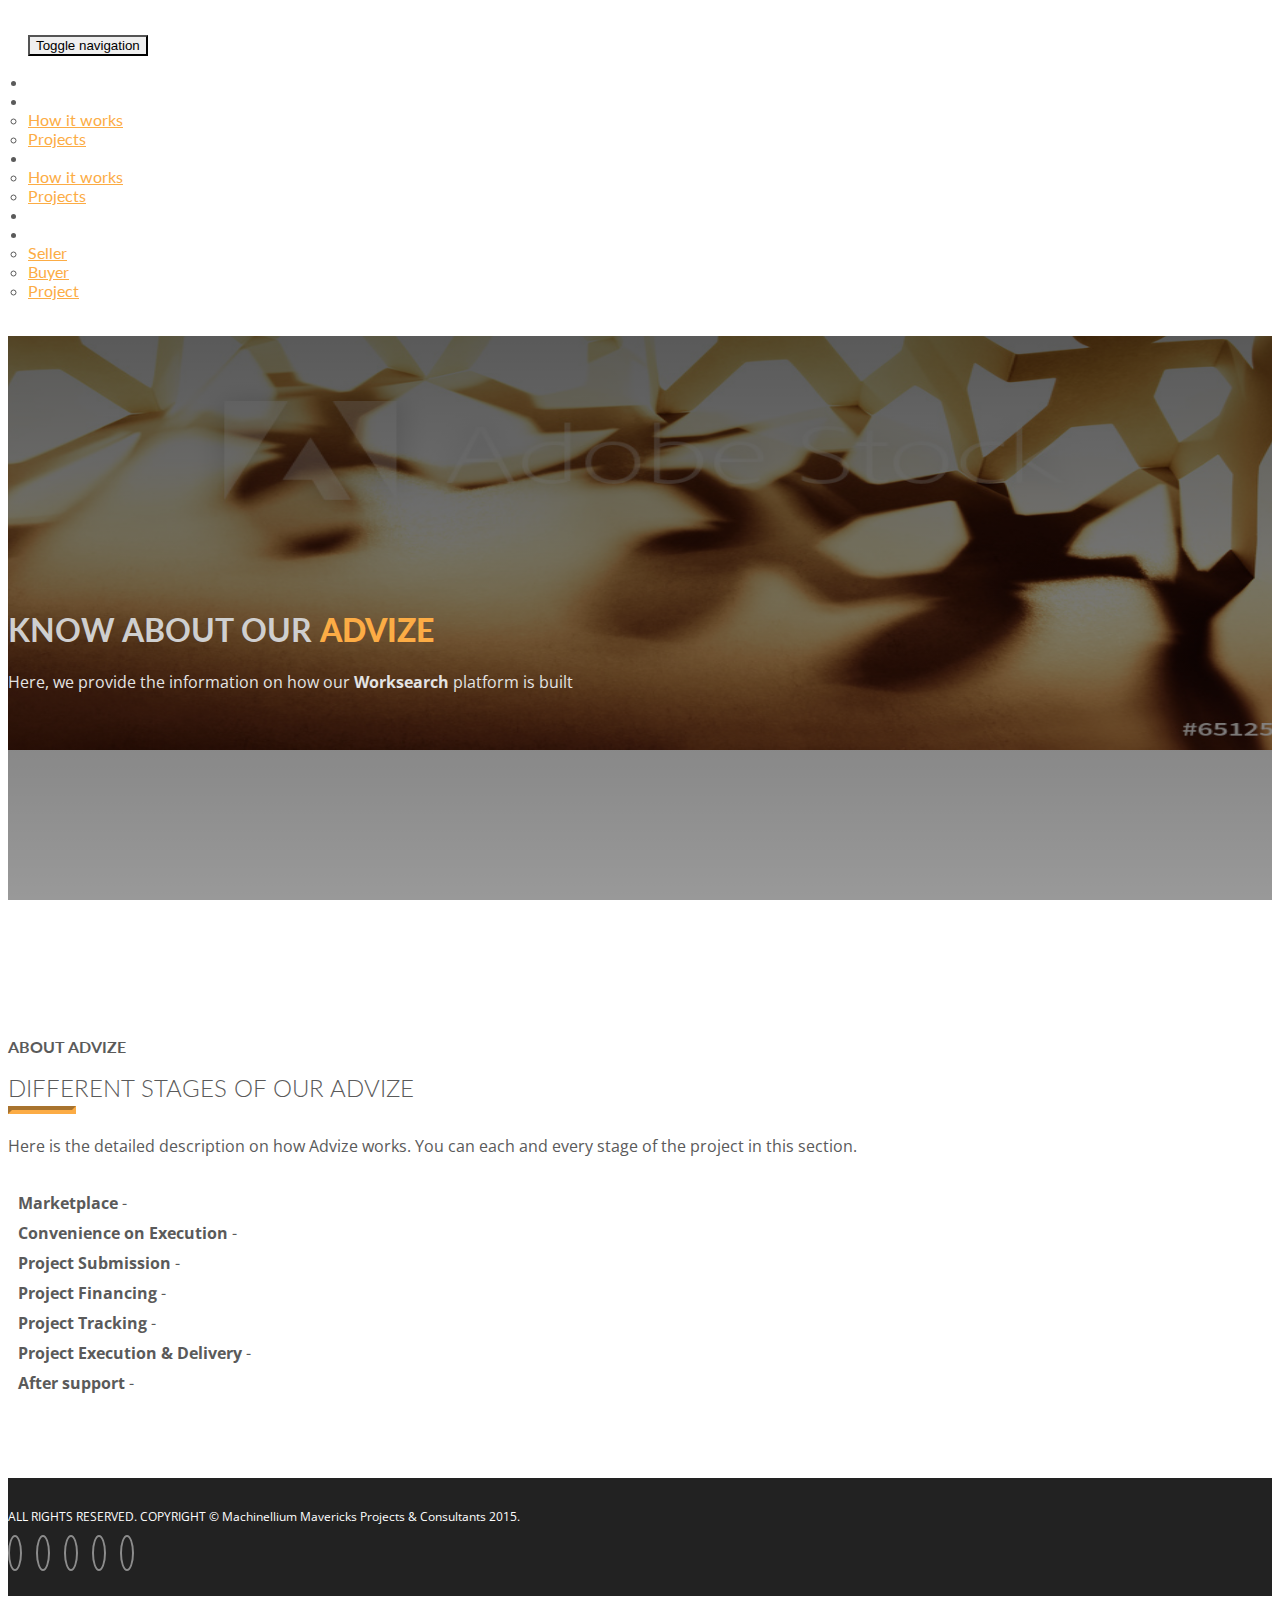
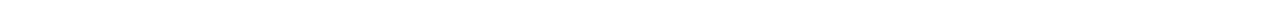
==== about.html @ 6961e159 "Advize-new version" ====
<!DOCTYPE html>
<html lang="en">
  <head>
    <!-- Basic Page Needs
    ================================================== -->
    <meta charset="utf-8">
    <!--[if IE]><meta http-equiv="x-ua-compatible" content="IE=9" /><![endif]-->
    <meta name="viewport" content="width=device-width, initial-scale=1">
    <title>Advize Space - Next Gen WorkSearch Platform</title>
    <meta name="description" content="">
    <meta name="keywords" content="">
    <meta name="author" content="">
    
    <!-- Favicons
    ================================================== -->
    <link rel="shortcut icon" href="img/favicon.ico" type="image/x-icon">
    <link rel="apple-touch-icon" href="img/apple-touch-icon.png">
    <link rel="apple-touch-icon" sizes="72x72" href="img/apple-touch-icon-72x72.png">
    <link rel="apple-touch-icon" sizes="114x114" href="img/apple-touch-icon-114x114.png">

  

<!-- you need to include the shieldui css and js assets in order for the components to work -->
<link rel="stylesheet" type="text/css" href="http://www.shieldui.com/shared/components/latest/css/light/all.min.css" />
<script type="text/javascript" src="http://www.shieldui.com/shared/components/latest/js/shieldui-all.min.js"></script>



    <!-- Bootstrap -->
    <link rel="stylesheet" type="text/css"  href="css/bootstrap.css">
    <link rel="stylesheet" type="text/css" href="fonts/font-awesome/css/font-awesome.css">

    <!-- Slider
    ================================================== -->
    <link href="css/owl.carousel.css" rel="stylesheet" media="screen">
    <link href="css/owl.theme.css" rel="stylesheet" media="screen">

    <!-- Stylesheet
    ================================================== -->
    <link rel="stylesheet" type="text/css"  href="css/style.css">
    <link rel="stylesheet" type="text/css" href="css/responsive.css">

    <link href='http://fonts.googleapis.com/css?family=Lato:100,300,400,700,900,100italic,300italic,400italic,700italic,900italic' rel='stylesheet' type='text/css'>
    <link href='http://fonts.googleapis.com/css?family=Open+Sans:300italic,400italic,600italic,700italic,800italic,700,300,600,800,400' rel='stylesheet' type='text/css'>

    <script type="text/javascript" src="js/modernizr.custom.js"></script>

    <!-- HTML5 shim and Respond.js for IE8 support of HTML5 elements and media queries -->
    <!-- WARNING: Respond.js doesn't work if you view the page via file:// -->
    <!--[if lt IE 9]>
      <script src="https://oss.maxcdn.com/html5shiv/3.7.2/html5shiv.min.js"></script>
      <script src="https://oss.maxcdn.com/respond/1.4.2/respond.min.js"></script>
    <![endif]-->

    <style>
    .team-img{
        background-color: #e0e0e0;
    }

    .caret-up {
        width: 0; 
        height: 0; 
        border-left: 4px solid rgba(0, 0, 0, 0);
        border-right: 4px solid rgba(0, 0, 0, 0);
        border-bottom: 4px solid;
        
        display: inline-block;
        margin-left: 2px;
        vertical-align: middle;
    }
    .nav li:hover{
      background-color: #606060;
    }
    .dropdown:hover .dropdown-menu {
    display: block;
    margin-top: 0; // remove the gap so it doesn't close
 }
    </style>
  </head>
  <body>
    <!-- Navigation
    ==========================================-->
    <nav id="tf-menu" class="navbar navbar-default navbar-fixed-top">
      <div class="container">
        <!-- Brand and toggle get grouped for better mobile display -->
        <div class="navbar-header">
          <button type="button" class="navbar-toggle collapsed" data-toggle="collapse" data-target="#bs-example-navbar-collapse-1">
            <span class="sr-only">Toggle navigation</span>
            <span class="icon-bar"></span>
            <span class="icon-bar"></span>
            <span class="icon-bar"></span>
          </button>
          <a class="navbar-brand" href="index.html">Advize</a>
        </div>

        <!-- Collect the nav links, forms, and other content for toggling -->
        <div class="collapse navbar-collapse" id="bs-example-navbar-collapse-1">
          <ul class="nav navbar-nav navbar-right">
            <li><a href="about.html">About</a></li>
            <li class="dropdown">
              <a href="#" class="dropdown-toggle" data-toggle="dropdown" role="button" aria-haspopup="true" aria-expanded="true">Buyer <span class="caret"></span></a>
              <ul class="dropdown-menu">
                <li><a href="how-it-works-buyer.html">How it works</a></li>
                <li><a href="project.html">Projects</a></li>
              </ul>
              </li>
            <li class="dropdown">
              <a href="#" class="dropdown-toggle" data-toggle="dropdown" role="button" aria-haspopup="true" aria-expanded="true">Seller <span class="caret"></span></a>
              <ul class="dropdown-menu">
                <li><a href="how-it-works-seller.html">How it works</a></li>
                <li><a href="project.html">Projects</a></li>
              </ul>
              </li>
              <li><a href="invest.html">Invest</a></li>
            <li class="dropdown">
              <a href="#" class="dropdown-toggle" data-toggle="dropdown" role="button" aria-haspopup="true" aria-expanded="true">Signup</a>
              <ul class="dropdown-menu">
                <li><a href="https://machinelliummaverick.typeform.com/to/hFQwOu">Seller</a></li>
                <li><a href="https://machinelliummaverick.typeform.com/to/DuXgVe">Buyer</a></li>
                <li><a href="https://machinelliummaverick.typeform.com/to/RqkonE">Project</a></li>
              </ul>
              </li>
          </ul>
        </div><!-- /.navbar-collapse -->
      </div><!-- /.container-fluid -->
    </nav>
    

    <div id="tf-aboutpage" class="text-center">
        <div class="overlay">
            <div class="content">
                <h1>Know about our <strong><span class="color">Advize</span></strong></h1>
                <p class="lead">Here, we provide the information on how our <strong>Worksearch</strong> platform is built</p>
            </div>
        </div>
    </div><!--background image -->


    <div id="tf-about">
        <div class="container">
            <div class="row">
                    <div class="about-text">
                        <div class="section-title">
                            <h4>About Advize</h4>
                            <h2>Different stages of our Advize</h2>
                            <hr>
                            <div class="clearfix"></div>
                        </div>
                        <p class="intro">Here is the detailed description on how Advize works. You can each and every stage of the project in this section.</p>
                        <ul class="about-list">
                            <li>
                                <span class="fa fa-dot-circle-o"></span>
                                <strong>Marketplace</strong> - <em></em>
                            </li>
                            <li>
                                <span class="fa fa-dot-circle-o"></span>
                                <strong>Convenience on Execution</strong> - <em></em>
                            </li>
                            <li>
                                <span class="fa fa-dot-circle-o"></span>
                                <strong>Project Submission</strong> - <em></em>
                            </li>
                            <li>
                                <span class="fa fa-dot-circle-o"></span>
                                <strong>Project Financing</strong> - <em></em>
                            </li><li>
                                <span class="fa fa-dot-circle-o"></span>
                                <strong>Project Tracking</strong> - <em></em>
                            </li><li>
                                <span class="fa fa-dot-circle-o"></span>
                                <strong>Project Execution & Delivery</strong> - <em></em>
                            </li><li>
                                <span class="fa fa-dot-circle-o"></span>
                                <strong>After support</strong> - <em></em>
                            </li>
                        </ul>
                    </div>
                </div>
            </div>
        </div>
    </div>



    <nav id="footer">
        <div class="container">
            <div class="pull-left fnav">
                <p>ALL RIGHTS RESERVED. COPYRIGHT © Machinellium Mavericks Projects & Consultants 2015.</p>
            </div>
            <div class="pull-right fnav">
                <ul class="footer-social">
                        <li><a href="https://www.facebook.com/iavishkar.MMPC/"><i class="fa fa-facebook"></i></a></li>
                        <li><a href="https://twitter.com/iavishkar_MMPC"><i class="fa fa-twitter"></i></a></li>
                        <li><a href="https://plus.google.com/116535997917535085691"><i class="fa fa-google-plus"></i></a></li>
                        <li><a href="https://www.youtube.com/channel/UCJVL0RIFBXVjD58zTP-u6Vg"><i class="fa fa-youtube"></i></a></li>
                        <li><a href="https://www.linkedin.com/company/machinellium-mavericks-projects-and-consultants?trk=biz-companies-cym"><i class="fa fa-linkedin"></i></a></li>
                </ul>
            </div>
        </div>
    </nav>


    <!-- jQuery (necessary for Bootstrap's JavaScript plugins) -->
    <script src="https://ajax.googleapis.com/ajax/libs/jquery/1.11.1/jquery.min.js"></script>
    <script type="text/javascript" src="js/jquery.1.11.1.js"></script>
    <!-- Include all compiled plugins (below), or include individual files as needed -->
    <script type="text/javascript" src="js/bootstrap.js"></script>
    <script type="text/javascript" src="js/SmoothScroll.js"></script>
    <script type="text/javascript" src="js/jquery.isotope.js"></script>
    <script type="text/javascript" src="js/process.js"></script>

    <script src="js/owl.carousel.js"></script>

    <!-- Javascripts
    ================================================== -->
    <script type="text/javascript" src="js/main.js"></script>
    <script type="text/javascript">$(function(){
$('a[title]').tooltip();
});
</script>

  </body>
</html>
---- css/style.css ----
@import url(http://fonts.googleapis.com/css?family=Lato:100,300,400,700,900,100italic,300italic,400italic,700italic,900italic);
@import url(http://fonts.googleapis.com/css?family=Open+Sans:300italic,400italic,600italic,700italic,800italic,700,300,600,800,400);

body, html{
	font-family: 'Lato', sans-serif;
	text-rendering: optimizeLegibility !important;
	-webkit-font-smoothing: antialiased !important;
	color: #5a5a5a;
}

h1{
	text-transform: uppercase;
}
h1 strong{
	font-weight: 900;
}
h2{
	text-transform: uppercase;
	line-height: 20px;
	margin:  0;
}
h3{
font-size: 18px;
font-weight: 900;
}
h4{
	text-transform: uppercase;
}
h5{
	text-transform: uppercase;
	font-weight: 700;
	line-height: 20px;
}
p{
	font-family: 'Open Sans', sans-serif;
}
p.intro{
	font-size: 16px;
	margin: 12px 0 0;
	line-height: 24px;
	font-family: 'Open Sans', sans-serif;
}
a{ color: #FCAC45;}
a:hover,
a:focus{
	text-decoration: none;
	color: #FCAC45;
}

.section-title hr{
	border-color: #fcac45;
	border-width: 4px;
	width: 60px;
	float: left;
	clear: both;
}
.clearfix:after {
     visibility: hidden;
     display: block;
     font-size: 0;
     content: " ";
     clear: both;
     height: 0;
     }
.clearfix { display: inline-block; }
* html .clearfix { height: 1%; }
.clearfix { display: block; }
ul, ol{
	padding: 0;
	webkit-padding: 0;
	moz-padding: 0;
}
/* Navigation */
#tf-menu {
	padding: 20px;
	transition: all 0.8s;
}
#tf-menu.navbar-default {
	background-color: rgba(248, 248, 248, 0);
	border-color: rgba(231, 231, 231, 0);
}
#tf-menu a.navbar-brand {
text-transform: uppercase;
font-size: 22px;
color: #fff;
font-weight: 900;
}

#tf-menu.navbar-default .navbar-nav > li > a {
	text-transform: uppercase;
	color: #FFF;
	font-size: 12px;
	letter-spacing: 1px;
}
.on {
	background-color: #222222 !important;
	padding: 0 !important;
}
.navbar-default .navbar-nav > .active > a, 
.navbar-default .navbar-nav > .active > a:hover, 
.navbar-default .navbar-nav > .active > a:focus {
	color: #FCAC45 !important;
	background-color: transparent;
	font-weight: 700;
}

.navbar-toggle {
	border-radius: 0;
	}
.navbar-default .navbar-toggle:hover, 
.navbar-default .navbar-toggle:focus {
	background-color: #FCAC45;
	border-color: #FCAC45;
	}
.navbar-default .navbar-toggle:hover>.icon-bar {
	background-color: #FFF;
	}
/* Home Style */
#tf-home{
	background: url(../img/01.jpg);
	background-size: cover;
	background-position: center;
	background-attachment: fixed;
	background-repeat: no-repeat;
	color: #cfcfcf;
}

#tf-home .overlay{
	background: -moz-linear-gradient(top,  rgba(0,0,0,0.8) 0%, rgba(0,0,0,0.73) 17%, rgba(0,0,0,0.66) 35%, rgba(0,0,0,0.55) 62%, rgba(0,0,0,0.4) 100%); /* FF3.6+ */
	background: -webkit-gradient(linear, left top, left bottom, color-stop(0%,rgba(0,0,0,0.8)), color-stop(17%,rgba(0,0,0,0.73)), color-stop(35%,rgba(0,0,0,0.66)), color-stop(62%,rgba(0,0,0,0.55)), color-stop(100%,rgba(0,0,0,0.4))); /* Chrome,Safari4+ */
	background: -webkit-linear-gradient(top,  rgba(0,0,0,0.8) 0%,rgba(0,0,0,0.73) 17%,rgba(0,0,0,0.66) 35%,rgba(0,0,0,0.55) 62%,rgba(0,0,0,0.4) 100%); /* Chrome10+,Safari5.1+ */
	background: -o-linear-gradient(top,  rgba(0,0,0,0.8) 0%,rgba(0,0,0,0.73) 17%,rgba(0,0,0,0.66) 35%,rgba(0,0,0,0.55) 62%,rgba(0,0,0,0.4) 100%); /* Opera 11.10+ */
	background: -ms-linear-gradient(top,  rgba(0,0,0,0.8) 0%,rgba(0,0,0,0.73) 17%,rgba(0,0,0,0.66) 35%,rgba(0,0,0,0.55) 62%,rgba(0,0,0,0.4) 100%); /* IE10+ */
	background: linear-gradient(to bottom,  rgba(0,0,0,0.8) 0%,rgba(0,0,0,0.73) 17%,rgba(0,0,0,0.66) 35%,rgba(0,0,0,0.55) 62%,rgba(0,0,0,0.4) 100%); /* W3C */
	filter: progid:DXImageTransform.Microsoft.gradient( startColorstr='#cc000000', endColorstr='#66000000',GradientType=0 ); /* IE6-9 */
	height: 750px;
	background-attachment: fixed;
}
#tf-home p.lead{
	color: #e3e3e3;
}

#tf-aboutpage{
	background: url(../img/02.jpeg);
	background-size: 1400px 600px;
	background-position: center;
	background-attachment: fixed;
	background-repeat: no-repeat;
	color: #cfcfcf;
}

#tf-aboutpage .overlay{
	background: -moz-linear-gradient(top,  rgba(0,0,0,0.8) 0%, rgba(0,0,0,0.73) 17%, rgba(0,0,0,0.66) 35%, rgba(0,0,0,0.55) 62%, rgba(0,0,0,0.4) 100%); /* FF3.6+ */
	background: -webkit-gradient(linear, left top, left bottom, color-stop(0%,rgba(0,0,0,0.8)), color-stop(17%,rgba(0,0,0,0.73)), color-stop(35%,rgba(0,0,0,0.66)), color-stop(62%,rgba(0,0,0,0.55)), color-stop(100%,rgba(0,0,0,0.4))); /* Chrome,Safari4+ */
	background: -webkit-linear-gradient(top,  rgba(0,0,0,0.8) 0%,rgba(0,0,0,0.73) 17%,rgba(0,0,0,0.66) 35%,rgba(0,0,0,0.55) 62%,rgba(0,0,0,0.4) 100%); /* Chrome10+,Safari5.1+ */
	background: -o-linear-gradient(top,  rgba(0,0,0,0.8) 0%,rgba(0,0,0,0.73) 17%,rgba(0,0,0,0.66) 35%,rgba(0,0,0,0.55) 62%,rgba(0,0,0,0.4) 100%); /* Opera 11.10+ */
	background: -ms-linear-gradient(top,  rgba(0,0,0,0.8) 0%,rgba(0,0,0,0.73) 17%,rgba(0,0,0,0.66) 35%,rgba(0,0,0,0.55) 62%,rgba(0,0,0,0.4) 100%); /* IE10+ */
	background: linear-gradient(to bottom,  rgba(0,0,0,0.8) 0%,rgba(0,0,0,0.73) 17%,rgba(0,0,0,0.66) 35%,rgba(0,0,0,0.55) 62%,rgba(0,0,0,0.4) 100%); /* W3C */
	filter: progid:DXImageTransform.Microsoft.gradient( startColorstr='#cc000000', endColorstr='#66000000',GradientType=0 ); /* IE6-9 */
	height: 600px;
	background-attachment: fixed;
}
#tf-aboutpage p.lead{
	color: #e3e3e3;
}


#tf-hiw{
	background: url(../img/SELL.jpg);
	background-size: 1400px 600px;
	background-position: top;
	background-attachment: fixed;
	background-repeat: no-repeat;
	color: #cfcfcf;
}

#tf-hiw .overlay{
	background: -moz-linear-gradient(top,  rgba(0,0,0,0.8) 0%, rgba(0,0,0,0.73) 17%, rgba(0,0,0,0.66) 35%, rgba(0,0,0,0.55) 62%, rgba(0,0,0,0.4) 100%); /* FF3.6+ */
	background: -webkit-gradient(linear, left top, left bottom, color-stop(0%,rgba(0,0,0,0.8)), color-stop(17%,rgba(0,0,0,0.73)), color-stop(35%,rgba(0,0,0,0.66)), color-stop(62%,rgba(0,0,0,0.55)), color-stop(100%,rgba(0,0,0,0.4))); /* Chrome,Safari4+ */
	background: -webkit-linear-gradient(top,  rgba(0,0,0,0.8) 0%,rgba(0,0,0,0.73) 17%,rgba(0,0,0,0.66) 35%,rgba(0,0,0,0.55) 62%,rgba(0,0,0,0.4) 100%); /* Chrome10+,Safari5.1+ */
	background: -o-linear-gradient(top,  rgba(0,0,0,0.8) 0%,rgba(0,0,0,0.73) 17%,rgba(0,0,0,0.66) 35%,rgba(0,0,0,0.55) 62%,rgba(0,0,0,0.4) 100%); /* Opera 11.10+ */
	background: -ms-linear-gradient(top,  rgba(0,0,0,0.8) 0%,rgba(0,0,0,0.73) 17%,rgba(0,0,0,0.66) 35%,rgba(0,0,0,0.55) 62%,rgba(0,0,0,0.4) 100%); /* IE10+ */
	background: linear-gradient(to bottom,  rgba(0,0,0,0.8) 0%,rgba(0,0,0,0.73) 17%,rgba(0,0,0,0.66) 35%,rgba(0,0,0,0.55) 62%,rgba(0,0,0,0.4) 100%); /* W3C */
	filter: progid:DXImageTransform.Microsoft.gradient( startColorstr='#cc000000', endColorstr='#66000000',GradientType=0 ); /* IE6-9 */
	height: 600px;
	background-attachment: fixed;
}
#tf-hiw p.lead{
	color: #e3e3e3;
}

#tf-projectpage{
	background: url(../img/06.jpeg);
	background-size: 1400px 700px;
	background-position: center;
	background-attachment: fixed;
	background-repeat: no-repeat;
	color: #cfcfcf;
}

#tf-projectpage .overlay{
	background: -moz-linear-gradient(top,  rgba(0,0,0,0.8) 0%, rgba(0,0,0,0.73) 17%, rgba(0,0,0,0.66) 35%, rgba(0,0,0,0.55) 62%, rgba(0,0,0,0.4) 100%); /* FF3.6+ */
	background: -webkit-gradient(linear, left top, left bottom, color-stop(0%,rgba(0,0,0,0.8)), color-stop(17%,rgba(0,0,0,0.73)), color-stop(35%,rgba(0,0,0,0.66)), color-stop(62%,rgba(0,0,0,0.55)), color-stop(100%,rgba(0,0,0,0.4))); /* Chrome,Safari4+ */
	background: -webkit-linear-gradient(top,  rgba(0,0,0,0.8) 0%,rgba(0,0,0,0.73) 17%,rgba(0,0,0,0.66) 35%,rgba(0,0,0,0.55) 62%,rgba(0,0,0,0.4) 100%); /* Chrome10+,Safari5.1+ */
	background: -o-linear-gradient(top,  rgba(0,0,0,0.8) 0%,rgba(0,0,0,0.73) 17%,rgba(0,0,0,0.66) 35%,rgba(0,0,0,0.55) 62%,rgba(0,0,0,0.4) 100%); /* Opera 11.10+ */
	background: -ms-linear-gradient(top,  rgba(0,0,0,0.8) 0%,rgba(0,0,0,0.73) 17%,rgba(0,0,0,0.66) 35%,rgba(0,0,0,0.55) 62%,rgba(0,0,0,0.4) 100%); /* IE10+ */
	background: linear-gradient(to bottom,  rgba(0,0,0,0.8) 0%,rgba(0,0,0,0.73) 17%,rgba(0,0,0,0.66) 35%,rgba(0,0,0,0.55) 62%,rgba(0,0,0,0.4) 100%); /* W3C */
	filter: progid:DXImageTransform.Microsoft.gradient( startColorstr='#cc000000', endColorstr='#66000000',GradientType=0 ); /* IE6-9 */
	height: 600px;
	background-attachment: fixed;
}
#tf-projectpage p.lead{
	color: #e3e3e3;
}

#tf-investpage{
	background: url(../img/07.jpeg);
	background-size: 1400px 700px;
	background-position: center;
	background-attachment: fixed;
	background-repeat: no-repeat;
	color: #cfcfcf;
}

#tf-investpage .overlay{
	background: -moz-linear-gradient(top,  rgba(0,0,0,0.8) 0%, rgba(0,0,0,0.73) 17%, rgba(0,0,0,0.66) 35%, rgba(0,0,0,0.55) 62%, rgba(0,0,0,0.4) 100%); /* FF3.6+ */
	background: -webkit-gradient(linear, left top, left bottom, color-stop(0%,rgba(0,0,0,0.8)), color-stop(17%,rgba(0,0,0,0.73)), color-stop(35%,rgba(0,0,0,0.66)), color-stop(62%,rgba(0,0,0,0.55)), color-stop(100%,rgba(0,0,0,0.4))); /* Chrome,Safari4+ */
	background: -webkit-linear-gradient(top,  rgba(0,0,0,0.8) 0%,rgba(0,0,0,0.73) 17%,rgba(0,0,0,0.66) 35%,rgba(0,0,0,0.55) 62%,rgba(0,0,0,0.4) 100%); /* Chrome10+,Safari5.1+ */
	background: -o-linear-gradient(top,  rgba(0,0,0,0.8) 0%,rgba(0,0,0,0.73) 17%,rgba(0,0,0,0.66) 35%,rgba(0,0,0,0.55) 62%,rgba(0,0,0,0.4) 100%); /* Opera 11.10+ */
	background: -ms-linear-gradient(top,  rgba(0,0,0,0.8) 0%,rgba(0,0,0,0.73) 17%,rgba(0,0,0,0.66) 35%,rgba(0,0,0,0.55) 62%,rgba(0,0,0,0.4) 100%); /* IE10+ */
	background: linear-gradient(to bottom,  rgba(0,0,0,0.8) 0%,rgba(0,0,0,0.73) 17%,rgba(0,0,0,0.66) 35%,rgba(0,0,0,0.55) 62%,rgba(0,0,0,0.4) 100%); /* W3C */
	filter: progid:DXImageTransform.Microsoft.gradient( startColorstr='#cc000000', endColorstr='#66000000',GradientType=0 ); /* IE6-9 */
	height: 600px;
	background-attachment: fixed;
}
#tf-investpage p.lead{
	color: #e3e3e3;
}

.content{
	position: relative;
	padding: 20% 0 0;
}

.color{
	color: #fcac45;
}

a.fa.fa-angle-down {
	padding: 10px 15px;
	color: #fff;
	border: 2px solid #b4b4b4;
	border-radius: 50%;
	font-size: 24px;
	margin-top: 200px;
	transition: all 0.5s;
}
a.fa.fa-angle-down:hover{
	background: #fcac45;
	color: #ffffff;
	border: 2px solid #fcac45;
}
/* About Section */
#tf-about{
	padding: 80px 0;
}
ul.about-list{ margin: 30px 0 0 ;}
ul.about-list li{
	display: block;
	font-size: 16px;
	line-height: 30px;
	font-family: 'Open Sans', sans-serif;
}
ul.about-list li span{ 
	margin-right: 10px;
}

/* Team Section */
#tf-team{
	background: url(../img/03.jpg);
	background-size: cover;
	background-position: center;
	background-attachment: fixed;
	background-repeat: no-repeat;
	color: #ffffff;
}
#tf-team .overlay{
	background: -moz-linear-gradient(top,  rgba(0,0,0,0.8) 0%, rgba(0,0,0,0.73) 17%, rgba(0,0,0,0.66) 35%, rgba(0,0,0,0.55) 62%, rgba(0,0,0,0.4) 100%); /* FF3.6+ */
	background: -webkit-gradient(linear, left top, left bottom, color-stop(0%,rgba(0,0,0,0.8)), color-stop(17%,rgba(0,0,0,0.73)), color-stop(35%,rgba(0,0,0,0.66)), color-stop(62%,rgba(0,0,0,0.55)), color-stop(100%,rgba(0,0,0,0.4))); /* Chrome,Safari4+ */
	background: -webkit-linear-gradient(top,  rgba(0,0,0,0.8) 0%,rgba(0,0,0,0.73) 17%,rgba(0,0,0,0.66) 35%,rgba(0,0,0,0.55) 62%,rgba(0,0,0,0.4) 100%); /* Chrome10+,Safari5.1+ */
	background: -o-linear-gradient(top,  rgba(0,0,0,0.8) 0%,rgba(0,0,0,0.73) 17%,rgba(0,0,0,0.66) 35%,rgba(0,0,0,0.55) 62%,rgba(0,0,0,0.4) 100%); /* Opera 11.10+ */
	background: -ms-linear-gradient(top,  rgba(0,0,0,0.8) 0%,rgba(0,0,0,0.73) 17%,rgba(0,0,0,0.66) 35%,rgba(0,0,0,0.55) 62%,rgba(0,0,0,0.4) 100%); /* IE10+ */
	background: linear-gradient(to bottom,  rgba(0,0,0,0.8) 0%,rgba(0,0,0,0.73) 17%,rgba(0,0,0,0.66) 35%,rgba(0,0,0,0.55) 62%,rgba(0,0,0,0.4) 100%); /* W3C */
	filter: progid:DXImageTransform.Microsoft.gradient( startColorstr='#cc000000', endColorstr='#66000000',GradientType=0 ); /* IE6-9 */
	height: auto;
	background-attachment: fixed;
	padding: 80px 0;
}
.section-title.center{
	padding: 30px 0;
}
.section-title h2,
.section-title.center h2{
	font-weight: 300;
}
.section-title.center .line{
	border-top: 4px solid #fcac45;
	height: 10px;
	width: 60px;
	text-align: center;
	margin: 0 auto;
	margin-top: 20px;
}

.section-title.center hr {
	border-top: 4px solid rgba(252, 172, 69, 0.34);
	width: 40px;
	text-align: center;
	margin-top: 10px;
	position: relative;
	left: 17%;
}
#team{ margin: 0 auto}
#team .item{
    padding: 0;
    margin: 15px;
    color: #FFF;
    text-align: center;
}

img.img-circle.team-img {
	width: 120px;
	height: 120px;
	border: 4px solid transparent;
	transition: all 0.5s;
}
#tf-team .item .thumbnail:hover>img.img-circle.team-img{
	border: 4px solid #FCAC45;
}
#tf-team .thumbnail {
	background: transparent;
	border: 0;
}

#tf-team .thumbnail .caption {
	padding: 9px;
	color: #F2F2F2;
}

.owl-theme .owl-controls .owl-page span {
	display: block;
	width: 10px;
	height: 10px;
	margin: 5px 7px;
	filter: Alpha(Opacity=1);
	opacity: 1;
	-webkit-border-radius: 0;
	-moz-border-radius: 20px;
	border-radius: 0;
	background: #FFFFFF;
	transition: all 0.5s;
}

.owl-theme .owl-controls .owl-page.active span, 
.owl-theme .owl-controls.clickable .owl-page:hover span {
	filter: Alpha(Opacity=100);
	opacity: 1;
	background: #FCAC45;
}
.owl-theme .owl-controls .owl-page.active span{
	background: #FCAC45;
}

/* Services Section */
#tf-services{
	padding: 80px 0;
}

.space{
	margin-top: 40px;
}

#tf-services i.fa {
	font-size: 40px;
	border: 4px solid #FCAC45;
	width: 100px;
	height: 100px;
	padding: 27px 25px;
	margin-bottom: 10px;
	border-radius: 50%;
	transition: all 0.5s;
}

#tf-services i.fa.fa-mobile{
	font-size: 50px;
	padding: 20px 25px;
}

#tf-services .service:hover>i.fa{
	background: #FCAC45;
	color: #ffffff;
}

/* Clients Section */
#tf-clients{
	background: url(../img/04.jpg);
	background-size: cover;
	background-position: center;
	background-attachment: fixed;
	background-repeat: no-repeat;
	color: #ffffff;
}

#tf-clients .overlay{
	background: -moz-linear-gradient(top,  rgba(0,0,0,0.8) 0%, rgba(0,0,0,0.73) 17%, rgba(0,0,0,0.66) 35%, rgba(0,0,0,0.55) 62%, rgba(0,0,0,0.4) 100%); /* FF3.6+ */
	background: -webkit-gradient(linear, left top, left bottom, color-stop(0%,rgba(0,0,0,0.8)), color-stop(17%,rgba(0,0,0,0.73)), color-stop(35%,rgba(0,0,0,0.66)), color-stop(62%,rgba(0,0,0,0.55)), color-stop(100%,rgba(0,0,0,0.4))); /* Chrome,Safari4+ */
	background: -webkit-linear-gradient(top,  rgba(0,0,0,0.8) 0%,rgba(0,0,0,0.73) 17%,rgba(0,0,0,0.66) 35%,rgba(0,0,0,0.55) 62%,rgba(0,0,0,0.4) 100%); /* Chrome10+,Safari5.1+ */
	background: -o-linear-gradient(top,  rgba(0,0,0,0.8) 0%,rgba(0,0,0,0.73) 17%,rgba(0,0,0,0.66) 35%,rgba(0,0,0,0.55) 62%,rgba(0,0,0,0.4) 100%); /* Opera 11.10+ */
	background: -ms-linear-gradient(top,  rgba(0,0,0,0.8) 0%,rgba(0,0,0,0.73) 17%,rgba(0,0,0,0.66) 35%,rgba(0,0,0,0.55) 62%,rgba(0,0,0,0.4) 100%); /* IE10+ */
	background: linear-gradient(to bottom,  rgba(0,0,0,0.8) 0%,rgba(0,0,0,0.73) 17%,rgba(0,0,0,0.66) 35%,rgba(0,0,0,0.55) 62%,rgba(0,0,0,0.4) 100%); /* W3C */
	filter: progid:DXImageTransform.Microsoft.gradient( startColorstr='#cc000000', endColorstr='#66000000',GradientType=0 ); /* IE6-9 */
	padding: 80px 0;
	background-attachment: fixed;
}

#clients .item{
    padding: 0;
    margin: 35px;
    color: #FFF;
    text-align: center;
}
/* Gallery Section 
==============================*/
#tf-works{
	padding: 80px 0;
}
.categories{ 
	padding: 10px 0;
}
ul.cat li{
	display: inline-block;
}
#tf-works li.pull-right {
	margin-top: 10px;
}
ol.type li{
	display: inline-block;
	margin-left: 20px;
}
ol.type li:after{
	content: ' | ';
	margin-left: 20px;
}
ol.type li:last-child:after { content: ''; }
ol.type li a{ color: #222222}
ol.type li a.active { font-weight: 700; }
.isotope-item { z-index: 2 }
.isotope-hidden.isotope-item { z-index: 1 }
.isotope,
.isotope .isotope-item {
    /* change duration value to whatever you like */
    -webkit-transition-duration: 0.8s;
    -moz-transition-duration: 0.8s;
    transition-duration: 0.8s;
}
.isotope-item {
    margin-right: -1px;
    -webkit-backface-visibility: hidden;
    backface-visibility: hidden;
}
.isotope {
    -webkit-backface-visibility: hidden;
    backface-visibility: hidden;
    -webkit-transition-property: height, width;
    -moz-transition-property: height, width;
    transition-property: height, width;
}
.isotope .isotope-item {
    -webkit-backface-visibility: hidden;
    backface-visibility: hidden;
    -webkit-transition-property: -webkit-transform, opacity;
    -moz-transition-property: -moz-transform, opacity;
    transition-property: transform, opacity;
}
.portfolio-item{
	margin-bottom: 30px;
}
.portfolio-item .hover-bg{
	height: 260px;
	overflow: hidden;
	position: relative;
}

.hover-bg .hover-text {
	position: absolute;
	text-align: center;
	margin: 0 auto;
	color: #ffffff;
	background: rgba(0, 0, 0, 0.66);
	padding: 25% 0;
	height: 100%;
	width: 100%;
	opacity: 0;
    transition: all 0.5s;
}
.hover-bg .hover-text>h4{
	opacity: 0;
	-webkit-transform: translateY(100%);
            transform: translateY(100%);
            transition: all 0.3s;
}
.hover-bg:hover .hover-text>h4{
	opacity: 1;
    -webkit-backface-visibility:hidden;
    -webkit-transform: translateY(0);
            transform: translateY(0);
}
.hover-bg .hover-text>i{
	opacity: 0;
	-webkit-transform: translateY(0);
            transform: translateY(0);
            transition: all 0.3s;
}
.hover-bg:hover .hover-text>i{
	opacity: 1;
    -webkit-backface-visibility:hidden;
   -webkit-transform: translateY(100%);
            transform: translateY(100%);
}
.hover-bg:hover .hover-text{
	opacity: 1;
}
#tf-works i.fa {
	height: 30px;
	width: 30px;
	border: 1px solid #FCAC45;
	font-size: 20px;
	padding: 5px;
	border-radius: 50%;
	color: #FCAC45;
}
/* Testimonials Section */
#tf-testimonials{
	background: url(../img/05.jpg);
	background-size: cover;
	background-position: center;
	background-attachment: fixed;
	background-repeat: no-repeat;
	color: #ffffff;
}

#tf-testimonials .overlay{
	background: -moz-linear-gradient(top,  rgba(0,0,0,0.8) 0%, rgba(0,0,0,0.73) 17%, rgba(0,0,0,0.66) 35%, rgba(0,0,0,0.55) 62%, rgba(0,0,0,0.4) 100%); /* FF3.6+ */
	background: -webkit-gradient(linear, left top, left bottom, color-stop(0%,rgba(0,0,0,0.8)), color-stop(17%,rgba(0,0,0,0.73)), color-stop(35%,rgba(0,0,0,0.66)), color-stop(62%,rgba(0,0,0,0.55)), color-stop(100%,rgba(0,0,0,0.4))); /* Chrome,Safari4+ */
	background: -webkit-linear-gradient(top,  rgba(0,0,0,0.8) 0%,rgba(0,0,0,0.73) 17%,rgba(0,0,0,0.66) 35%,rgba(0,0,0,0.55) 62%,rgba(0,0,0,0.4) 100%); /* Chrome10+,Safari5.1+ */
	background: -o-linear-gradient(top,  rgba(0,0,0,0.8) 0%,rgba(0,0,0,0.73) 17%,rgba(0,0,0,0.66) 35%,rgba(0,0,0,0.55) 62%,rgba(0,0,0,0.4) 100%); /* Opera 11.10+ */
	background: -ms-linear-gradient(top,  rgba(0,0,0,0.8) 0%,rgba(0,0,0,0.73) 17%,rgba(0,0,0,0.66) 35%,rgba(0,0,0,0.55) 62%,rgba(0,0,0,0.4) 100%); /* IE10+ */
	background: linear-gradient(to bottom,  rgba(0,0,0,0.8) 0%,rgba(0,0,0,0.73) 17%,rgba(0,0,0,0.66) 35%,rgba(0,0,0,0.55) 62%,rgba(0,0,0,0.4) 100%); /* W3C */
	filter: progid:DXImageTransform.Microsoft.gradient( startColorstr='#cc000000', endColorstr='#66000000',GradientType=0 ); /* IE6-9 */
	padding: 80px 0;
	background-attachment: fixed;
}
#testimonial {
	padding: 30px 0;
}
#testimonial .item{
    display: block;
    width: 100%;
    height: auto;
}

#testimonial .item p {
	font-weight: 400;
	margin: 30px 0;
	color: #d1d1d1;
}
/* Contact Section */
#tf-contact{
	padding: 80px 0;
}

label {
	float: left;
	font-size: 12px;
	font-weight: 400;
	font-family: 'Open Sans', sans-serif;
}
#tf-contact .form-control {
	display: block;
	width: 100%;
	padding: 6px 12px;
	font-size: 14px;
	line-height: 1.42857143;
	color: #555;
	background-color: #fff;
	background-image: none;
	border: 1px solid #ccc;
	border-radius: 2px;
	-webkit-box-shadow: none;
	box-shadow: none;
	-webkit-transition: none;
	-o-transition: none;
	transition: none;
}

#tf-contact .form-control:focus {
	border-color: inherit;
	outline: 0;
	-webkit-box-shadow: transparent;
	box-shadow: transparent;
}

button.btn.tf-btn.btn-default {
	float: right;
	background: #FCAC45;
	border: 0;
	border-radius: 0;
	padding: 10px 40px;
	color: #ffffff;
	text-transform: uppercase;
}

.btn:active, .btn.active {
	background-image: none;
	outline: 0;
	-webkit-box-shadow: none;
	box-shadow: none;
}

.btn:focus, 
.btn:active:focus, 
.btn.active:focus, 
.btn.focus, 
.btn:active.focus, 
.btn.active.focus {
	outline: thin dotted;
	outline: none;
	outline-offset: none;
}
/* Footer */
nav#footer{
	background: #222222;
	color: #ffffff;
	padding: 20px 0 15px 0;
}
nav#footer .fnav{ vertical-align: middle;}
ul.footer-social li{
	display: inline-block;
	margin-right: 10px;
}
nav#footer p{
	font-size: 12px;
	margin-top: 10px;
}
#footer i.fa {
	height: 30px;
	width: 30px;
	border: 2px solid #8c8c8c;
	font-size: 20px;
	padding: 4px 5px;
	border-radius: 50%;
	color: #8c8c8c;
	transition: all 0.5s;
}
#footer i.fa:hover{
	background: #FCAC45;
	border-color: #FCAC45;
	color: #ffffff;
}
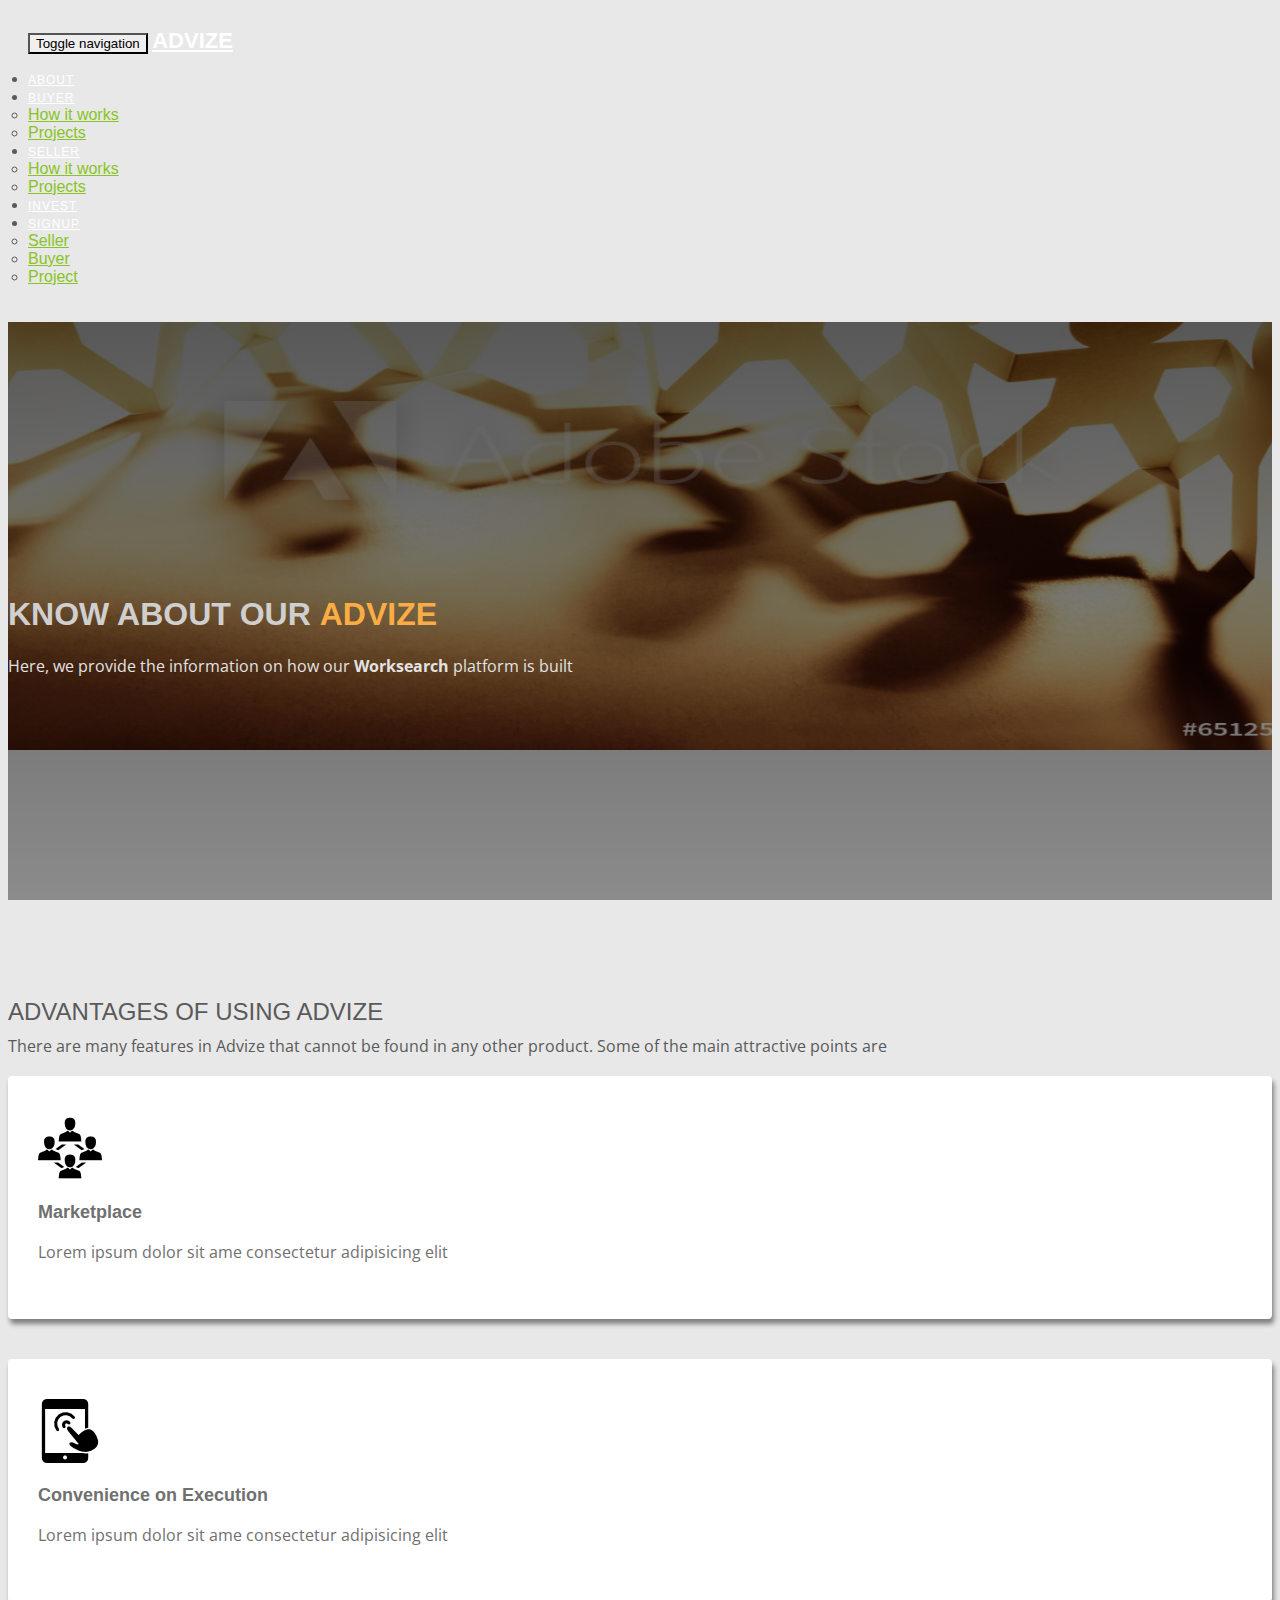
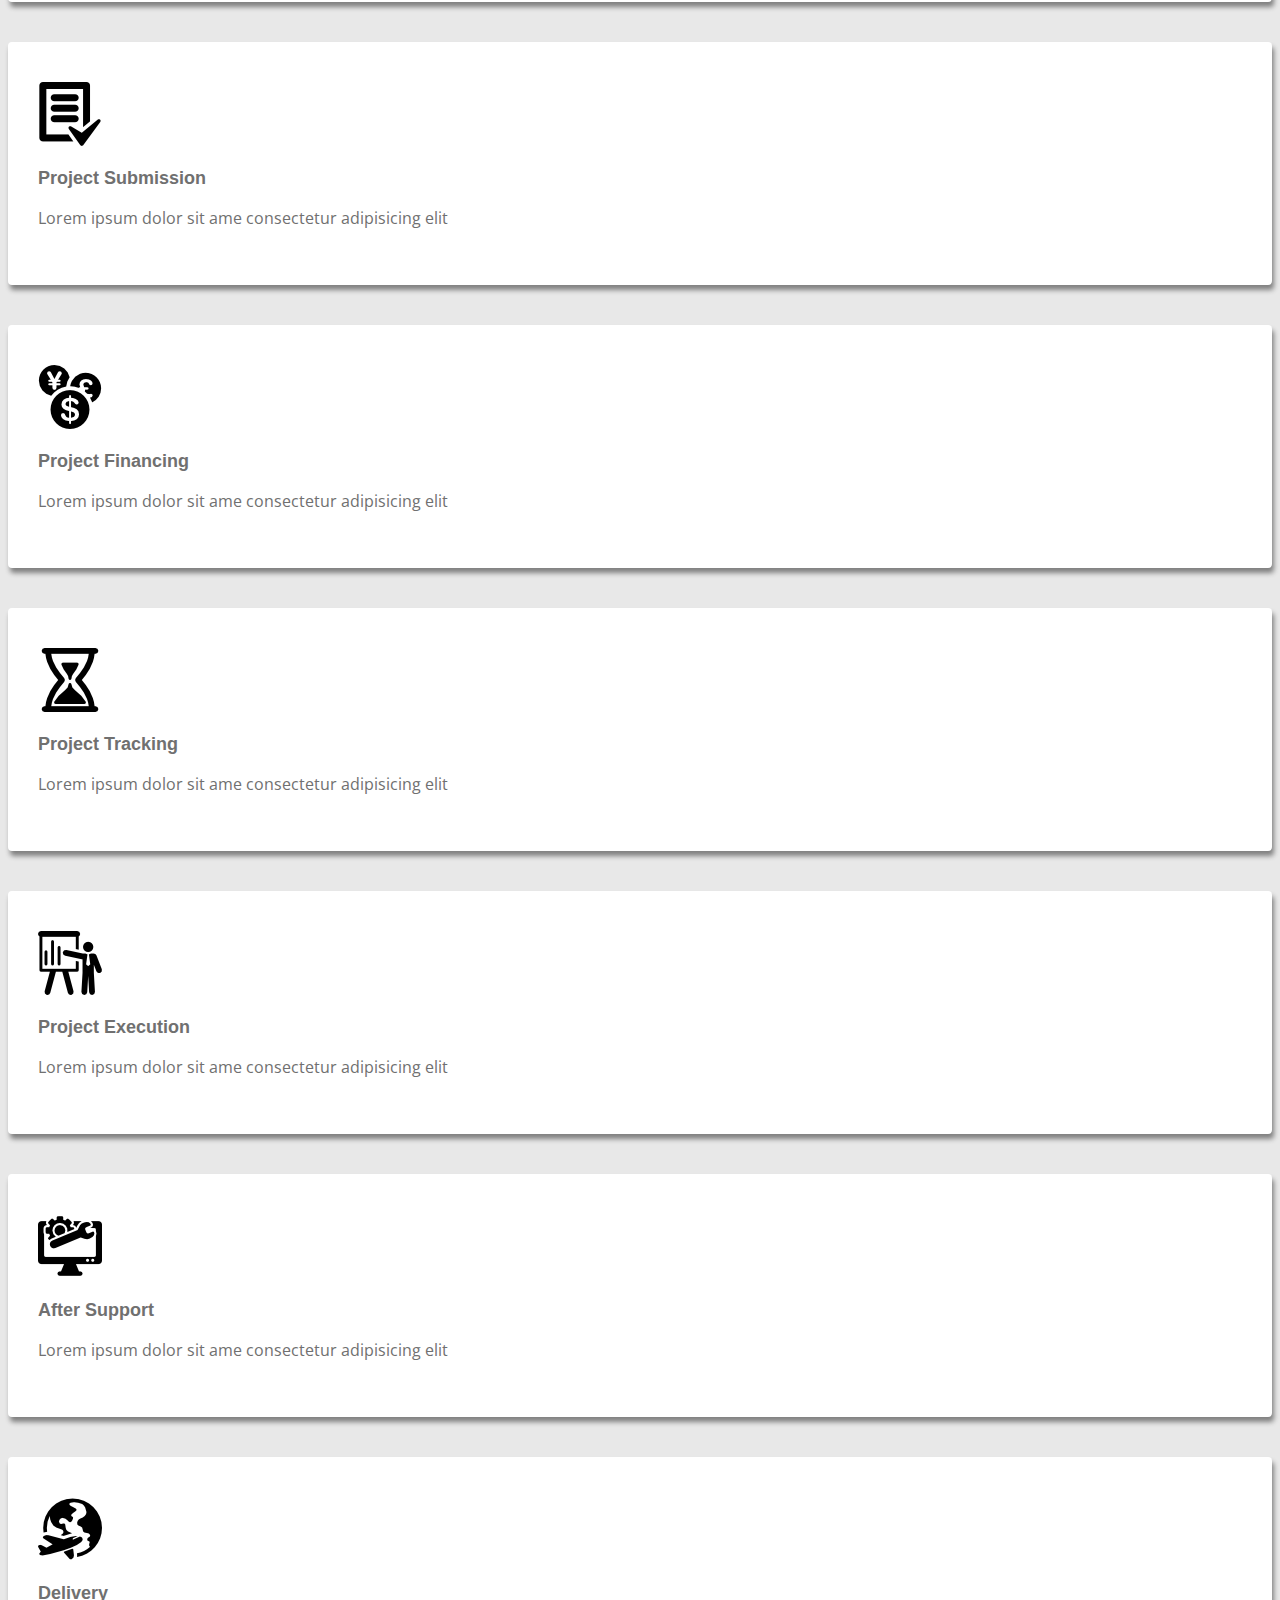
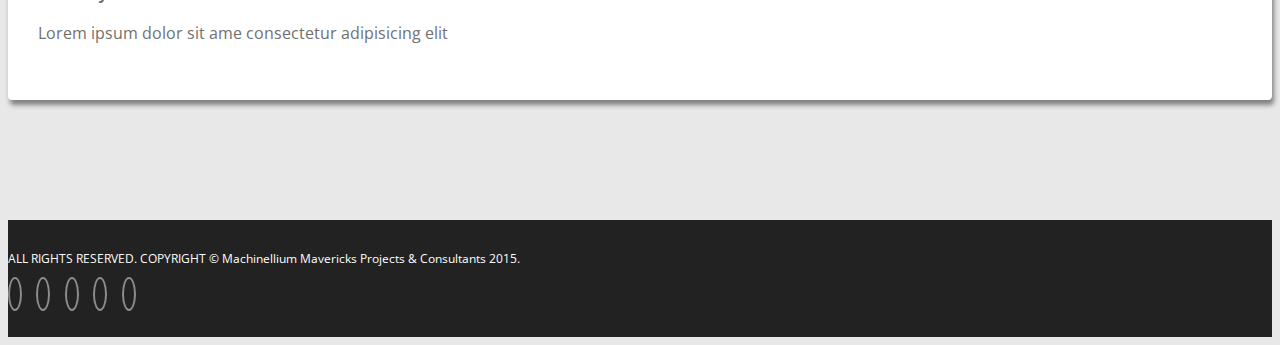
==== commit 98702231: "Advize-1.1 about page" ====
--- a/about.html
+++ b/about.html
@@ -75,7 +75,11 @@
     display: block;
     margin-top: 0; // remove the gap so it doesn't close
  }
-    </style>
+ body{
+      background-color: #e8e8e8;
+   }
+   
+   </style>
   </head>
   <body>
     <!-- Navigation
@@ -141,13 +145,10 @@
             <div class="row">
                     <div class="about-text">
                         <div class="section-title">
-                            <h4>About Advize</h4>
-                            <h2>Different stages of our Advize</h2>
-                            <hr>
-                            <div class="clearfix"></div>
+                            <h2 class="text-center">Advantages of using Advize</h2>
                         </div>
-                        <p class="intro">Here is the detailed description on how Advize works. You can each and every stage of the project in this section.</p>
-                        <ul class="about-list">
+                        <p class="intro text-center">There are many features in Advize that cannot be found in any other product. Some of the main attractive points are</p><br>
+                        <!--ul class="about-list">
                             <li>
                                 <span class="fa fa-dot-circle-o"></span>
                                 <strong>Marketplace</strong> - <em></em>
@@ -173,13 +174,115 @@
                                 <span class="fa fa-dot-circle-o"></span>
                                 <strong>After support</strong> - <em></em>
                             </li>
-                        </ul>
+                        </ul-->
+                      <div class="row">
+                      <div class="col-sm-6 col-md-4">
+                      <div class="media services-wrap wow fadeInDown animated" style="visibility: visible;">
+                      <div class="pull-left">
+                      <img class="img-responsive" src="img/network3.png">
+                      </div>
+                      <div class="media-body">
+                      <h3 class="media-heading">Marketplace</h3>
+                      <p>Lorem ipsum dolor sit ame consectetur adipisicing elit</p>
+                      </div>
+                      </div>
+                      </div>
+
+                      <div class="col-sm-6 col-md-4">
+                      <div class="media services-wrap wow fadeInDown animated" style="visibility: visible;">
+                      <div class="pull-left">
+                      <img class="img-responsive" src="img/smartphone54.png">
+                      </div>
+                      <div class="media-body">
+                      <h3 class="media-heading">Convenience on Execution</h3>
+                      <p>Lorem ipsum dolor sit ame consectetur adipisicing elit</p>
+                      </div>
+                      </div>
+                      </div>
+
+                      <div class="col-sm-6 col-md-4">
+                      <div class="media services-wrap wow fadeInDown animated" style="visibility: visible;">
+                      <div class="pull-left">
+                      <img class="img-responsive" src="img/done2.png">
+                      </div>
+                      <div class="media-body">
+                      <h3 class="media-heading">Project Submission</h3>
+                      <p>Lorem ipsum dolor sit ame consectetur adipisicing elit</p>
+                      </div>
+                      </div>
+                      </div>
+
+                      <div class="col-sm-6 col-md-4">
+                      <div class="media services-wrap wow fadeInDown animated" style="visibility: visible;">
+                      <div class="pull-left">
+                      <img class="img-responsive" src="img/currency-symbol.png">
+                      </div>
+                      <div class="media-body">
+                      <h3 class="media-heading">Project Financing</h3>
+                      <p>Lorem ipsum dolor sit ame consectetur adipisicing elit</p>
+                      </div>
+                      </div>
+                      </div>
+
+                      <div class="col-sm-6 col-md-4">
+                      <div class="media services-wrap wow fadeInDown animated" style="visibility: visible;">
+                      <div class="pull-left">
+                      <img class="img-responsive" src="img/clock136.png">
+                      </div>
+                      <div class="media-body">
+                      <h3 class="media-heading">Project Tracking</h3>
+                      <p>Lorem ipsum dolor sit ame consectetur adipisicing elit</p>
+                      </div>
+                      </div>
+                      </div>
+
+                      <div class="col-sm-6 col-md-4">
+                      <div class="media services-wrap wow fadeInDown animated" style="visibility: visible;">
+                      <div class="pull-left">
+                      <img class="img-responsive" src="img/businessman277.png">
+                      </div>
+                      <div class="media-body">
+                      <h3 class="media-heading">Project Execution</h3>
+                      <p>Lorem ipsum dolor sit ame consectetur adipisicing elit</p>
+                      </div>
+                      </div>
+                      </div>
+
+                      <div class="col-sm-6 col-md-4">
+                      <div class="media services-wrap wow fadeInDown animated" style="visibility: visible;">
+                      <div class="pull-left">
+                      <img class="img-responsive" src="img/computerscreen14.png">
+                      </div>
+                      <div class="media-body">
+                      <h3 class="media-heading">After Support</h3>
+                      <p>Lorem ipsum dolor sit ame consectetur adipisicing elit</p>
+                      </div>
+                      </div>
+                      </div>
+
+                      <div class="col-sm-6 col-md-4">
+                      <div class="media services-wrap wow fadeInDown animated" style="visibility: visible;">
+                      <div class="pull-left">
+                      <img class="img-responsive" src="img/airplane68.png">
+                      </div>
+                      <div class="media-body">
+                      <h3 class="media-heading">Delivery</h3>
+                      <p>Lorem ipsum dolor sit ame consectetur adipisicing elit</p>
+                      </div>
+                      </div>
+                      </div>
+                      </div>
                     </div>
                 </div>
             </div>
         </div>
     </div>
 
+<div class="container">
+<div class="row">
+
+</div>
+</div>
 
 
     <nav id="footer">
--- a/css/style.css
+++ b/css/style.css
@@ -666,4 +666,209 @@
 	background: #FCAC45;
 	border-color: #FCAC45;
 	color: #ffffff;
-}+}
+
+
+
+
+
+.timeline {
+    position: relative;
+    padding: 21px 0px 10px;
+    margin-top: 4px;
+    margin-bottom: 30px;
+}
+
+.timeline .line {
+    position: absolute;
+    width: 4px;
+    display: block;
+    background: currentColor;
+    top: 0px;
+    bottom: 0px;
+    margin-left: 30px;
+}
+
+.timeline .separator {
+    border-top: 1px solid currentColor;
+    padding: 5px;
+    padding-left: 40px;
+    font-style: italic;
+    font-size: .9em;
+    margin-left: 30px;
+}
+
+.timeline .line::before { top: -4px; }
+.timeline .line::after { bottom: -4px; }
+.timeline .line::before,
+.timeline .line::after {
+    content: '';
+    position: absolute;
+    left: -4px;
+    width: 12px;
+    height: 12px;
+    display: block;
+    border-radius: 50%;
+    background: currentColor;
+}
+
+.timeline .panel {
+    position: relative;
+    margin: 10px 0px 21px 70px;
+    clear: both;
+}
+
+.timeline .panel::before {
+    position: absolute;
+    display: block;
+    top: 8px;
+    left: -24px;
+    content: '';
+    width: 0px;
+    height: 0px;
+    border: inherit;
+    border-width: 12px;
+    border-top-color: transparent;
+    border-bottom-color: transparent;
+    border-left-color: transparent;
+}
+
+.timeline .panel .panel-heading.icon * { font-size: 20px; vertical-align: middle; line-height: 40px; }
+.timeline .panel .panel-heading.icon {
+    position: absolute;
+    left: -59px;
+    display: block;
+    width: 40px;
+    height: 40px;
+    padding: 0px;
+    border-radius: 50%;
+    text-align: center;
+    float: left;
+}
+
+.timeline .panel-outline {
+    border-color: transparent;
+    background: transparent;
+    box-shadow: none;
+}
+
+.timeline .panel-outline .panel-body {
+    padding: 10px 0px;
+}
+
+.timeline .panel-outline .panel-heading:not(.icon),
+.timeline .panel-outline .panel-footer {
+    display: none;
+}
+
+
+
+
+@import url(https://fonts.googleapis.com/css?family=Quicksand:400,300);
+body{
+    font-family: 'Quicksand', sans-serif;
+}
+.team{
+    padding:75px 0;
+}
+h6.description{
+	font-weight: bold;
+	letter-spacing: 2px;
+	color: #999;
+	border-bottom: 1px solid rgba(0, 0, 0,0.1);
+	padding-bottom: 5px;
+}
+.profile{
+	margin-top: 25px;
+}
+.profile h1{
+	font-weight: normal;
+	font-size: 20px;
+	margin:10px 0 0 0;
+}
+.profile h2{
+	font-size: 14px;
+	font-weight: lighter;
+	margin-top: 5px;
+}
+.profile .img-box{
+	opacity: 1;
+	display: block;
+	position: relative;
+}
+.profile .img-box:after{
+	content:"";
+	opacity: 0;
+	background-color: rgba(0, 0, 0, 0.75);
+	position: absolute;
+	right: 0;
+	left: 0;
+	top: 0;
+	bottom: 0;
+}
+.img-box ul{
+	position: absolute;
+	z-index: 2;
+	bottom: 50px;
+	text-align: center;
+	width: 100%;
+	padding-left: 0px;
+	height: 0px;
+	margin:0px;
+	opacity: 0;
+}
+.profile .img-box:after, .img-box ul, .img-box ul li{
+	-webkit-transition: all 0.5s ease-in-out 0s;
+    -moz-transition: all 0.5s ease-in-out 0s;
+    transition: all 0.5s ease-in-out 0s;
+}
+.img-box ul i{
+	font-size: 20px;
+	letter-spacing: 10px;
+}
+.img-box ul li{
+	width: 30px;
+    height: 30px;
+    text-align: center;
+    border: 1px solid #88C425;
+    margin: 2px;
+    padding: 5px;
+	display: inline-block;
+}
+.img-box a{
+	color:#fff;
+}
+.img-box:hover:after{
+	opacity: 1;
+}
+.img-box:hover ul{
+	opacity: 1;
+}
+.img-box ul a{
+	-webkit-transition: all 0.3s ease-in-out 0s;
+	-moz-transition: all 0.3s ease-in-out 0s;
+	transition: all 0.3s ease-in-out 0s;
+}
+.img-box a:hover li{
+	border-color: #fff;
+	color: #88C425;
+}
+a{
+    color:#88C425;
+}
+a:hover{
+    text-decoration:none;
+    color:#519548;
+}
+i.red{
+    color:#BC0213;
+}
+
+.services-wrap {
+	color: #707070;
+padding: 40px 30px;
+background: #fff;
+border-radius: 4px;
+box-shadow: 2px 5px 5px #808080;
+margin: 0 0 40px;
+}
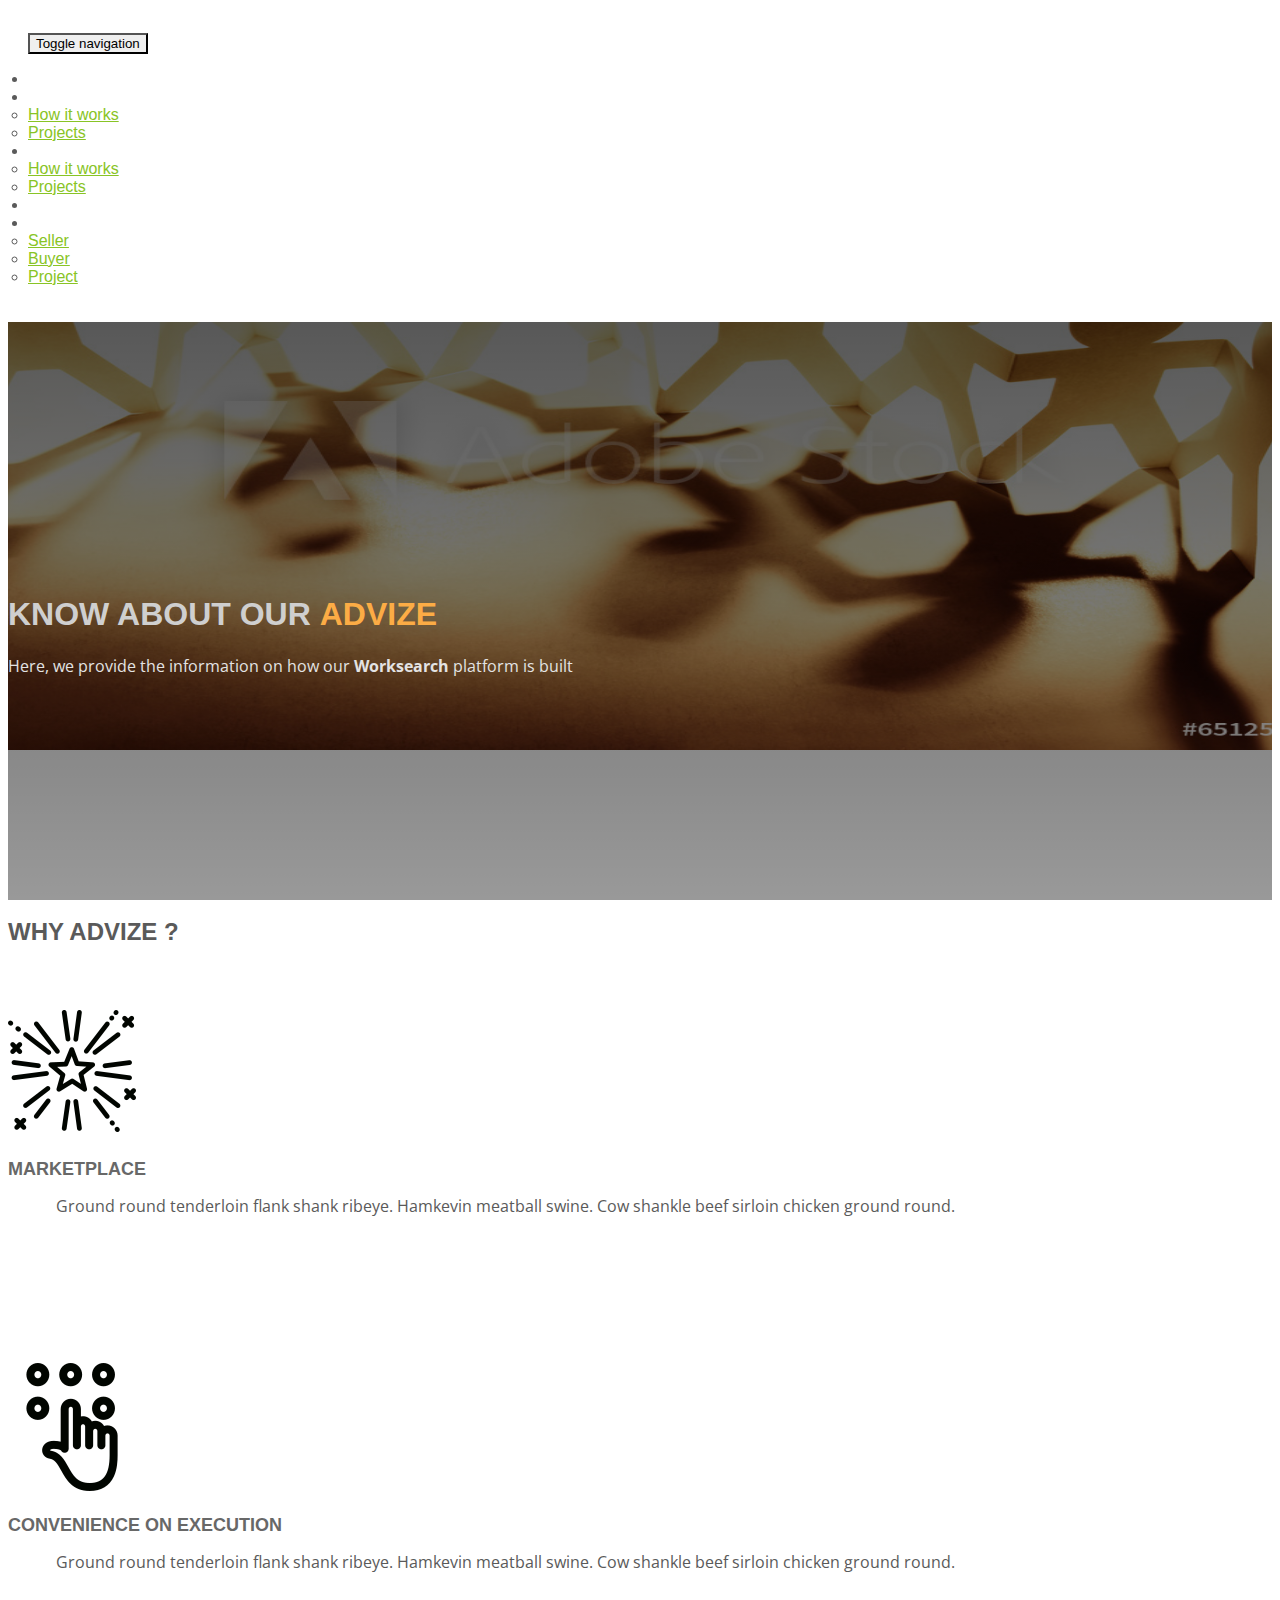
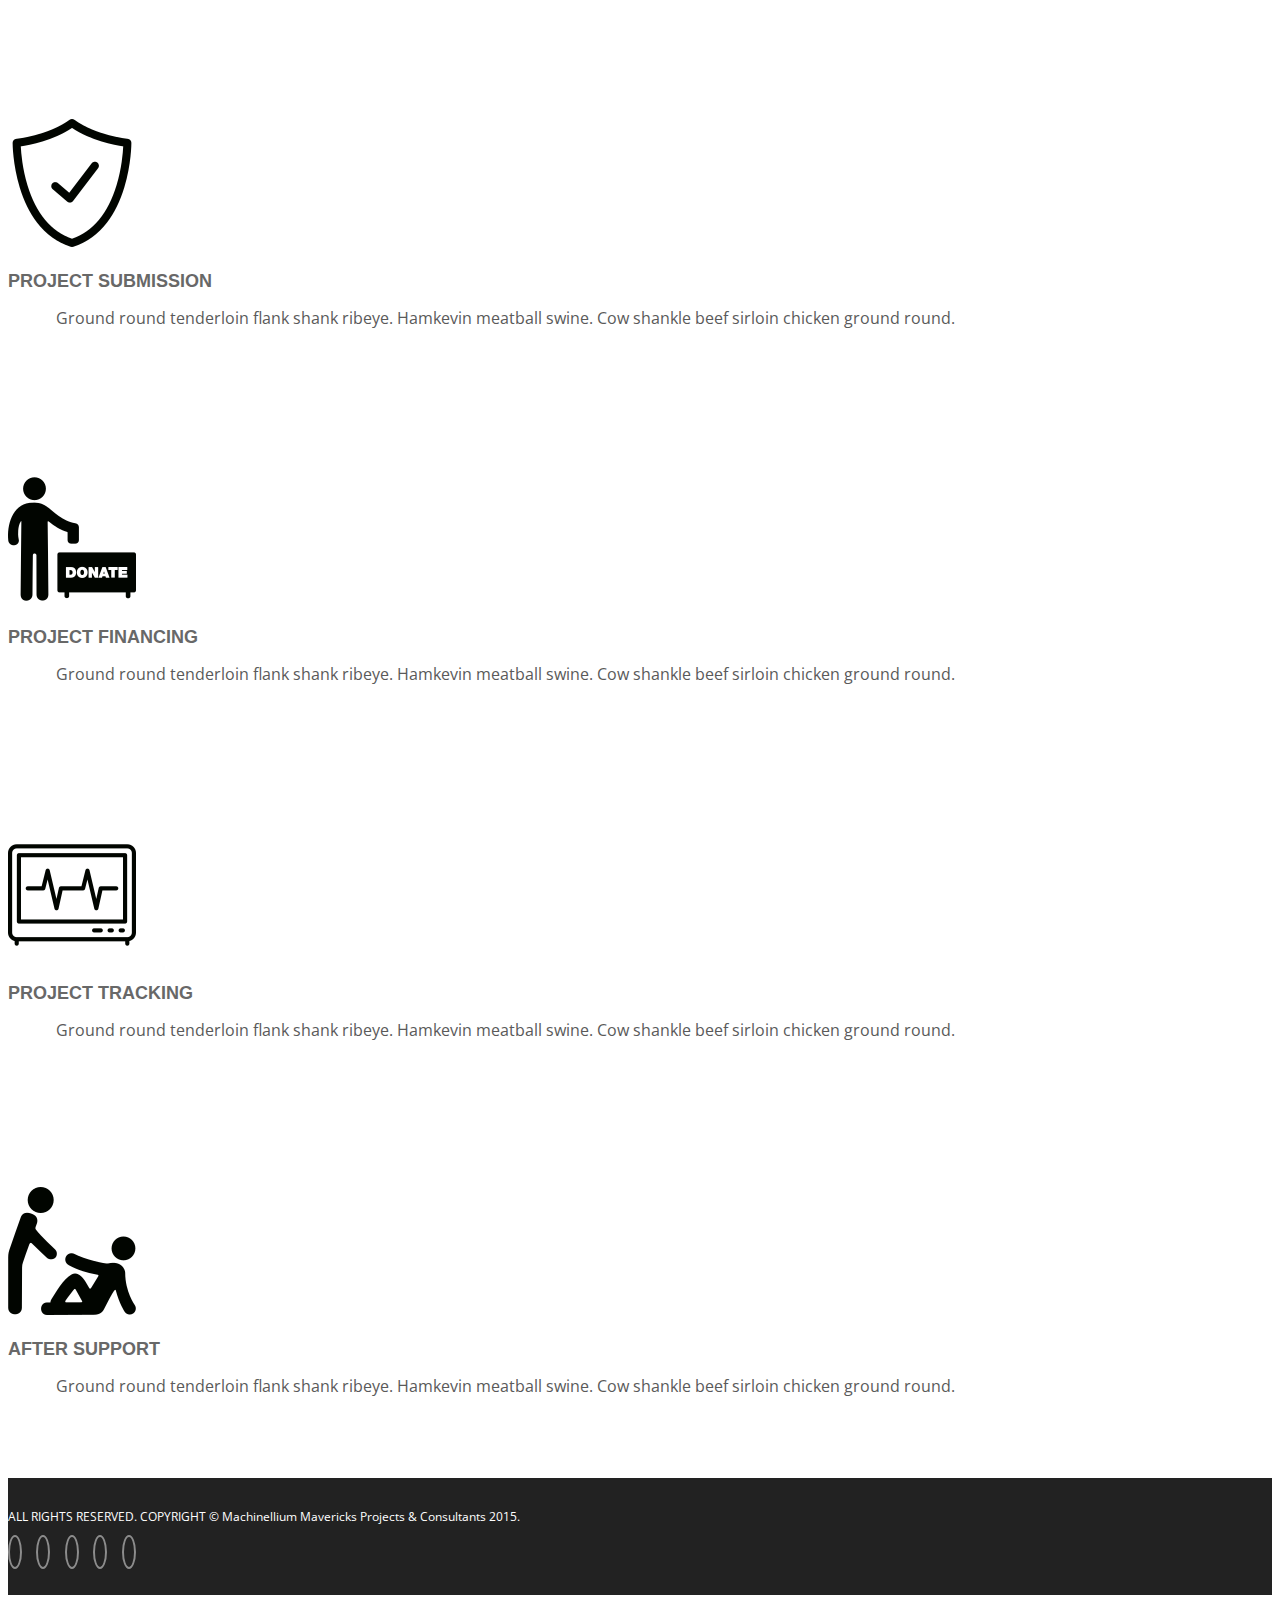
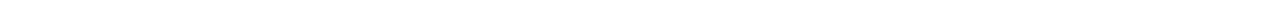
==== commit 7c1f7703: "Advize-1.1 icons in aboutpage" ====
--- a/about.html
+++ b/about.html
@@ -39,6 +39,7 @@
     ================================================== -->
     <link rel="stylesheet" type="text/css"  href="css/style.css">
     <link rel="stylesheet" type="text/css" href="css/responsive.css">
+    <link rel="stylesheet" type="text/css" href="css/animate.css">
 
     <link href='http://fonts.googleapis.com/css?family=Lato:100,300,400,700,900,100italic,300italic,400italic,700italic,900italic' rel='stylesheet' type='text/css'>
     <link href='http://fonts.googleapis.com/css?family=Open+Sans:300italic,400italic,600italic,700italic,800italic,700,300,600,800,400' rel='stylesheet' type='text/css'>
@@ -75,9 +76,28 @@
     display: block;
     margin-top: 0; // remove the gap so it doesn't close
  }
- body{
-      background-color: #e8e8e8;
-   }
+ .padding{
+  padding: 65px 0;
+ }
+ .single-service {
+    overflow: hidden;
+    display: block;
+}
+.single-service h2 {
+    margin-top: 20px;
+    margin-bottom: 10px;
+    font-size: 18px;
+    color: #686868;
+}
+
+.single-service p {
+    padding: 0 48px;
+  }
+
+.scaleIn {
+  -webkit-animation-name: scaleIn;
+  animation-name: scaleIn;
+}
    
    </style>
   </head>
@@ -139,150 +159,71 @@
         </div>
     </div><!--background image -->
 
-
-    <div id="tf-about">
-        <div class="container">
-            <div class="row">
-                    <div class="about-text">
-                        <div class="section-title">
-                            <h2 class="text-center">Advantages of using Advize</h2>
-                        </div>
-                        <p class="intro text-center">There are many features in Advize that cannot be found in any other product. Some of the main attractive points are</p><br>
-                        <!--ul class="about-list">
-                            <li>
-                                <span class="fa fa-dot-circle-o"></span>
-                                <strong>Marketplace</strong> - <em></em>
-                            </li>
-                            <li>
-                                <span class="fa fa-dot-circle-o"></span>
-                                <strong>Convenience on Execution</strong> - <em></em>
-                            </li>
-                            <li>
-                                <span class="fa fa-dot-circle-o"></span>
-                                <strong>Project Submission</strong> - <em></em>
-                            </li>
-                            <li>
-                                <span class="fa fa-dot-circle-o"></span>
-                                <strong>Project Financing</strong> - <em></em>
-                            </li><li>
-                                <span class="fa fa-dot-circle-o"></span>
-                                <strong>Project Tracking</strong> - <em></em>
-                            </li><li>
-                                <span class="fa fa-dot-circle-o"></span>
-                                <strong>Project Execution & Delivery</strong> - <em></em>
-                            </li><li>
-                                <span class="fa fa-dot-circle-o"></span>
-                                <strong>After support</strong> - <em></em>
-                            </li>
-                        </ul-->
-                      <div class="row">
-                      <div class="col-sm-6 col-md-4">
-                      <div class="media services-wrap wow fadeInDown animated" style="visibility: visible;">
-                      <div class="pull-left">
-                      <img class="img-responsive" src="img/network3.png">
-                      </div>
-                      <div class="media-body">
-                      <h3 class="media-heading">Marketplace</h3>
-                      <p>Lorem ipsum dolor sit ame consectetur adipisicing elit</p>
-                      </div>
-                      </div>
-                      </div>
-
-                      <div class="col-sm-6 col-md-4">
-                      <div class="media services-wrap wow fadeInDown animated" style="visibility: visible;">
-                      <div class="pull-left">
-                      <img class="img-responsive" src="img/smartphone54.png">
-                      </div>
-                      <div class="media-body">
-                      <h3 class="media-heading">Convenience on Execution</h3>
-                      <p>Lorem ipsum dolor sit ame consectetur adipisicing elit</p>
-                      </div>
-                      </div>
-                      </div>
-
-                      <div class="col-sm-6 col-md-4">
-                      <div class="media services-wrap wow fadeInDown animated" style="visibility: visible;">
-                      <div class="pull-left">
-                      <img class="img-responsive" src="img/done2.png">
-                      </div>
-                      <div class="media-body">
-                      <h3 class="media-heading">Project Submission</h3>
-                      <p>Lorem ipsum dolor sit ame consectetur adipisicing elit</p>
-                      </div>
-                      </div>
-                      </div>
-
-                      <div class="col-sm-6 col-md-4">
-                      <div class="media services-wrap wow fadeInDown animated" style="visibility: visible;">
-                      <div class="pull-left">
-                      <img class="img-responsive" src="img/currency-symbol.png">
-                      </div>
-                      <div class="media-body">
-                      <h3 class="media-heading">Project Financing</h3>
-                      <p>Lorem ipsum dolor sit ame consectetur adipisicing elit</p>
-                      </div>
-                      </div>
-                      </div>
-
-                      <div class="col-sm-6 col-md-4">
-                      <div class="media services-wrap wow fadeInDown animated" style="visibility: visible;">
-                      <div class="pull-left">
-                      <img class="img-responsive" src="img/clock136.png">
-                      </div>
-                      <div class="media-body">
-                      <h3 class="media-heading">Project Tracking</h3>
-                      <p>Lorem ipsum dolor sit ame consectetur adipisicing elit</p>
-                      </div>
-                      </div>
-                      </div>
-
-                      <div class="col-sm-6 col-md-4">
-                      <div class="media services-wrap wow fadeInDown animated" style="visibility: visible;">
-                      <div class="pull-left">
-                      <img class="img-responsive" src="img/businessman277.png">
-                      </div>
-                      <div class="media-body">
-                      <h3 class="media-heading">Project Execution</h3>
-                      <p>Lorem ipsum dolor sit ame consectetur adipisicing elit</p>
-                      </div>
-                      </div>
-                      </div>
-
-                      <div class="col-sm-6 col-md-4">
-                      <div class="media services-wrap wow fadeInDown animated" style="visibility: visible;">
-                      <div class="pull-left">
-                      <img class="img-responsive" src="img/computerscreen14.png">
-                      </div>
-                      <div class="media-body">
-                      <h3 class="media-heading">After Support</h3>
-                      <p>Lorem ipsum dolor sit ame consectetur adipisicing elit</p>
-                      </div>
-                      </div>
-                      </div>
-
-                      <div class="col-sm-6 col-md-4">
-                      <div class="media services-wrap wow fadeInDown animated" style="visibility: visible;">
-                      <div class="pull-left">
-                      <img class="img-responsive" src="img/airplane68.png">
-                      </div>
-                      <div class="media-body">
-                      <h3 class="media-heading">Delivery</h3>
-                      <p>Lorem ipsum dolor sit ame consectetur adipisicing elit</p>
-                      </div>
-                      </div>
-                      </div>
-                      </div>
-                    </div>
-                </div>
-            </div>
-        </div>
+    <div class="container">
+    <div class="page-header text-center">
+        <h2>Why Advize ?</h2>
     </div>
-
-<div class="container">
-<div class="row">
-
-</div>
-</div>
+    <div class="row">
+        <div class="col-sm-4 text-center padding wow fadeIn animated" data-wow-duration="1000ms" data-wow-delay="300ms" style="visibility: visible; animation-duration: 1000ms; animation-delay: 300ms; animation-name: fadeIn;">
+                    <div class="single-service">
+                        <div class="wow scaleIn animated" data-wow-duration="500ms" data-wow-delay="300ms" style="visibility: visible; animation-duration: 500ms; animation-delay: 300ms; animation-name: scaleIn;">
+                            <img src="img/png/signs.png" alt="">
+                        </div>
+                        <h2>Marketplace</h2>
+                        <p>Ground round tenderloin flank shank ribeye. Hamkevin meatball swine. Cow shankle beef sirloin chicken ground round.</p>
+                    </div>
+                </div>
+              
+            <div class="col-sm-4 text-center padding wow fadeIn animated" data-wow-duration="1000ms" data-wow-delay="600ms" style="visibility: visible; animation-duration: 1000ms; animation-delay: 600ms; animation-name: fadeIn;">
+                    <div class="single-service">
+                        <div class="wow scaleIn animated" data-wow-duration="500ms" data-wow-delay="600ms" style="visibility: visible; animation-duration: 500ms; animation-delay: 600ms; animation-name: scaleIn;">
+                            <img src="img/png/hand.png" alt="">
+                        </div>
+                        <h2>Convenience on Execution</h2>
+                        <p>Ground round tenderloin flank shank ribeye. Hamkevin meatball swine. Cow shankle beef sirloin chicken ground round.</p>
+                    </div>
+                </div>
+
+                <div class="col-sm-4 text-center padding wow fadeIn animated" data-wow-duration="1000ms" data-wow-delay="900ms" style="visibility: visible; animation-duration: 1000ms; animation-delay: 900ms; animation-name: fadeIn;">
+                    <div class="single-service">
+                        <div class="wow scaleIn animated" data-wow-duration="500ms" data-wow-delay="900ms" style="visibility: visible; animation-duration: 500ms; animation-delay: 900ms; animation-name: scaleIn;">
+                            <img src="img/png/security.png" alt="">
+                        </div>
+                        <h2>Project Submission</h2>
+                        <p>Ground round tenderloin flank shank ribeye. Hamkevin meatball swine. Cow shankle beef sirloin chicken ground round.</p>
+                    </div>
+                </div>
+             </div>
+        <div class="col-sm-4 text-center padding wow fadeIn animated" data-wow-duration="1000ms" data-wow-delay="300ms" style="visibility: visible; animation-duration: 1000ms; animation-delay: 300ms; animation-name: fadeIn;">
+                    <div class="single-service">
+                        <div class="wow scaleIn animated" data-wow-duration="500ms" data-wow-delay="300ms" style="visibility: visible; animation-duration: 500ms; animation-delay: 300ms; animation-name: scaleIn;">
+                            <img src="img/png/people.png" alt="">
+                        </div>
+                        <h2>Project Financing</h2>
+                        <p>Ground round tenderloin flank shank ribeye. Hamkevin meatball swine. Cow shankle beef sirloin chicken ground round.</p>
+                    </div>
+                </div>
+              
+            <div class="col-sm-4 text-center padding wow fadeIn animated" data-wow-duration="1000ms" data-wow-delay="600ms" style="visibility: visible; animation-duration: 1000ms; animation-delay: 600ms; animation-name: fadeIn;">
+                    <div class="single-service">
+                        <div class="wow scaleIn animated" data-wow-duration="500ms" data-wow-delay="600ms" style="visibility: visible; animation-duration: 500ms; animation-delay: 600ms; animation-name: scaleIn;">
+                            <img src="img/png/medical.png" alt="">
+                        </div>
+                        <h2>Project Tracking</h2>
+                        <p>Ground round tenderloin flank shank ribeye. Hamkevin meatball swine. Cow shankle beef sirloin chicken ground round.</p>
+                    </div>
+                </div>
+
+                <div class="col-sm-4 text-center padding wow fadeIn animated" data-wow-duration="1000ms" data-wow-delay="900ms" style="visibility: visible; animation-duration: 1000ms; animation-delay: 900ms; animation-name: fadeIn;">
+                    <div class="single-service">
+                        <div class="wow scaleIn animated" data-wow-duration="500ms" data-wow-delay="900ms" style="visibility: visible; animation-duration: 500ms; animation-delay: 900ms; animation-name: scaleIn;">
+                            <img src="img/png/people-1.png" alt="">
+                        </div>
+                        <h2>After Support</h2>
+                        <p>Ground round tenderloin flank shank ribeye. Hamkevin meatball swine. Cow shankle beef sirloin chicken ground round.</p>
+                    </div>
+                </div>
+             </div>
 
 
     <nav id="footer">
--- a/css/style.css
+++ b/css/style.css
@@ -149,6 +149,10 @@
 	color: #cfcfcf;
 }
 
+.tree{
+	width: 100%;
+}
+
 #tf-aboutpage .overlay{
 	background: -moz-linear-gradient(top,  rgba(0,0,0,0.8) 0%, rgba(0,0,0,0.73) 17%, rgba(0,0,0,0.66) 35%, rgba(0,0,0,0.55) 62%, rgba(0,0,0,0.4) 100%); /* FF3.6+ */
 	background: -webkit-gradient(linear, left top, left bottom, color-stop(0%,rgba(0,0,0,0.8)), color-stop(17%,rgba(0,0,0,0.73)), color-stop(35%,rgba(0,0,0,0.66)), color-stop(62%,rgba(0,0,0,0.55)), color-stop(100%,rgba(0,0,0,0.4))); /* Chrome,Safari4+ */
@@ -165,8 +169,8 @@
 }
 
 
-#tf-hiw{
-	background: url(../img/SELL.jpg);
+#tf-hiwb{
+	background: url(../img/go.jpg);
 	background-size: 1400px 600px;
 	background-position: top;
 	background-attachment: fixed;
@@ -174,7 +178,7 @@
 	color: #cfcfcf;
 }
 
-#tf-hiw .overlay{
+#tf-hiwb .overlay{
 	background: -moz-linear-gradient(top,  rgba(0,0,0,0.8) 0%, rgba(0,0,0,0.73) 17%, rgba(0,0,0,0.66) 35%, rgba(0,0,0,0.55) 62%, rgba(0,0,0,0.4) 100%); /* FF3.6+ */
 	background: -webkit-gradient(linear, left top, left bottom, color-stop(0%,rgba(0,0,0,0.8)), color-stop(17%,rgba(0,0,0,0.73)), color-stop(35%,rgba(0,0,0,0.66)), color-stop(62%,rgba(0,0,0,0.55)), color-stop(100%,rgba(0,0,0,0.4))); /* Chrome,Safari4+ */
 	background: -webkit-linear-gradient(top,  rgba(0,0,0,0.8) 0%,rgba(0,0,0,0.73) 17%,rgba(0,0,0,0.66) 35%,rgba(0,0,0,0.55) 62%,rgba(0,0,0,0.4) 100%); /* Chrome10+,Safari5.1+ */
@@ -185,9 +189,34 @@
 	height: 600px;
 	background-attachment: fixed;
 }
-#tf-hiw p.lead{
+#tf-hiwb p.lead{
 	color: #e3e3e3;
 }
+
+#tf-hiws{
+	background: url(../img/SELL.jpg);
+	background-size: 1400px 600px;
+	background-position: top;
+	background-attachment: fixed;
+	background-repeat: no-repeat;
+	color: #cfcfcf;
+}
+
+#tf-hiws .overlay{
+	background: -moz-linear-gradient(top,  rgba(0,0,0,0.8) 0%, rgba(0,0,0,0.73) 17%, rgba(0,0,0,0.66) 35%, rgba(0,0,0,0.55) 62%, rgba(0,0,0,0.4) 100%); /* FF3.6+ */
+	background: -webkit-gradient(linear, left top, left bottom, color-stop(0%,rgba(0,0,0,0.8)), color-stop(17%,rgba(0,0,0,0.73)), color-stop(35%,rgba(0,0,0,0.66)), color-stop(62%,rgba(0,0,0,0.55)), color-stop(100%,rgba(0,0,0,0.4))); /* Chrome,Safari4+ */
+	background: -webkit-linear-gradient(top,  rgba(0,0,0,0.8) 0%,rgba(0,0,0,0.73) 17%,rgba(0,0,0,0.66) 35%,rgba(0,0,0,0.55) 62%,rgba(0,0,0,0.4) 100%); /* Chrome10+,Safari5.1+ */
+	background: -o-linear-gradient(top,  rgba(0,0,0,0.8) 0%,rgba(0,0,0,0.73) 17%,rgba(0,0,0,0.66) 35%,rgba(0,0,0,0.55) 62%,rgba(0,0,0,0.4) 100%); /* Opera 11.10+ */
+	background: -ms-linear-gradient(top,  rgba(0,0,0,0.8) 0%,rgba(0,0,0,0.73) 17%,rgba(0,0,0,0.66) 35%,rgba(0,0,0,0.55) 62%,rgba(0,0,0,0.4) 100%); /* IE10+ */
+	background: linear-gradient(to bottom,  rgba(0,0,0,0.8) 0%,rgba(0,0,0,0.73) 17%,rgba(0,0,0,0.66) 35%,rgba(0,0,0,0.55) 62%,rgba(0,0,0,0.4) 100%); /* W3C */
+	filter: progid:DXImageTransform.Microsoft.gradient( startColorstr='#cc000000', endColorstr='#66000000',GradientType=0 ); /* IE6-9 */
+	height: 600px;
+	background-attachment: fixed;
+}
+#tf-hiws p.lead{
+	color: #e3e3e3;
+}
+
 
 #tf-projectpage{
 	background: url(../img/06.jpeg);
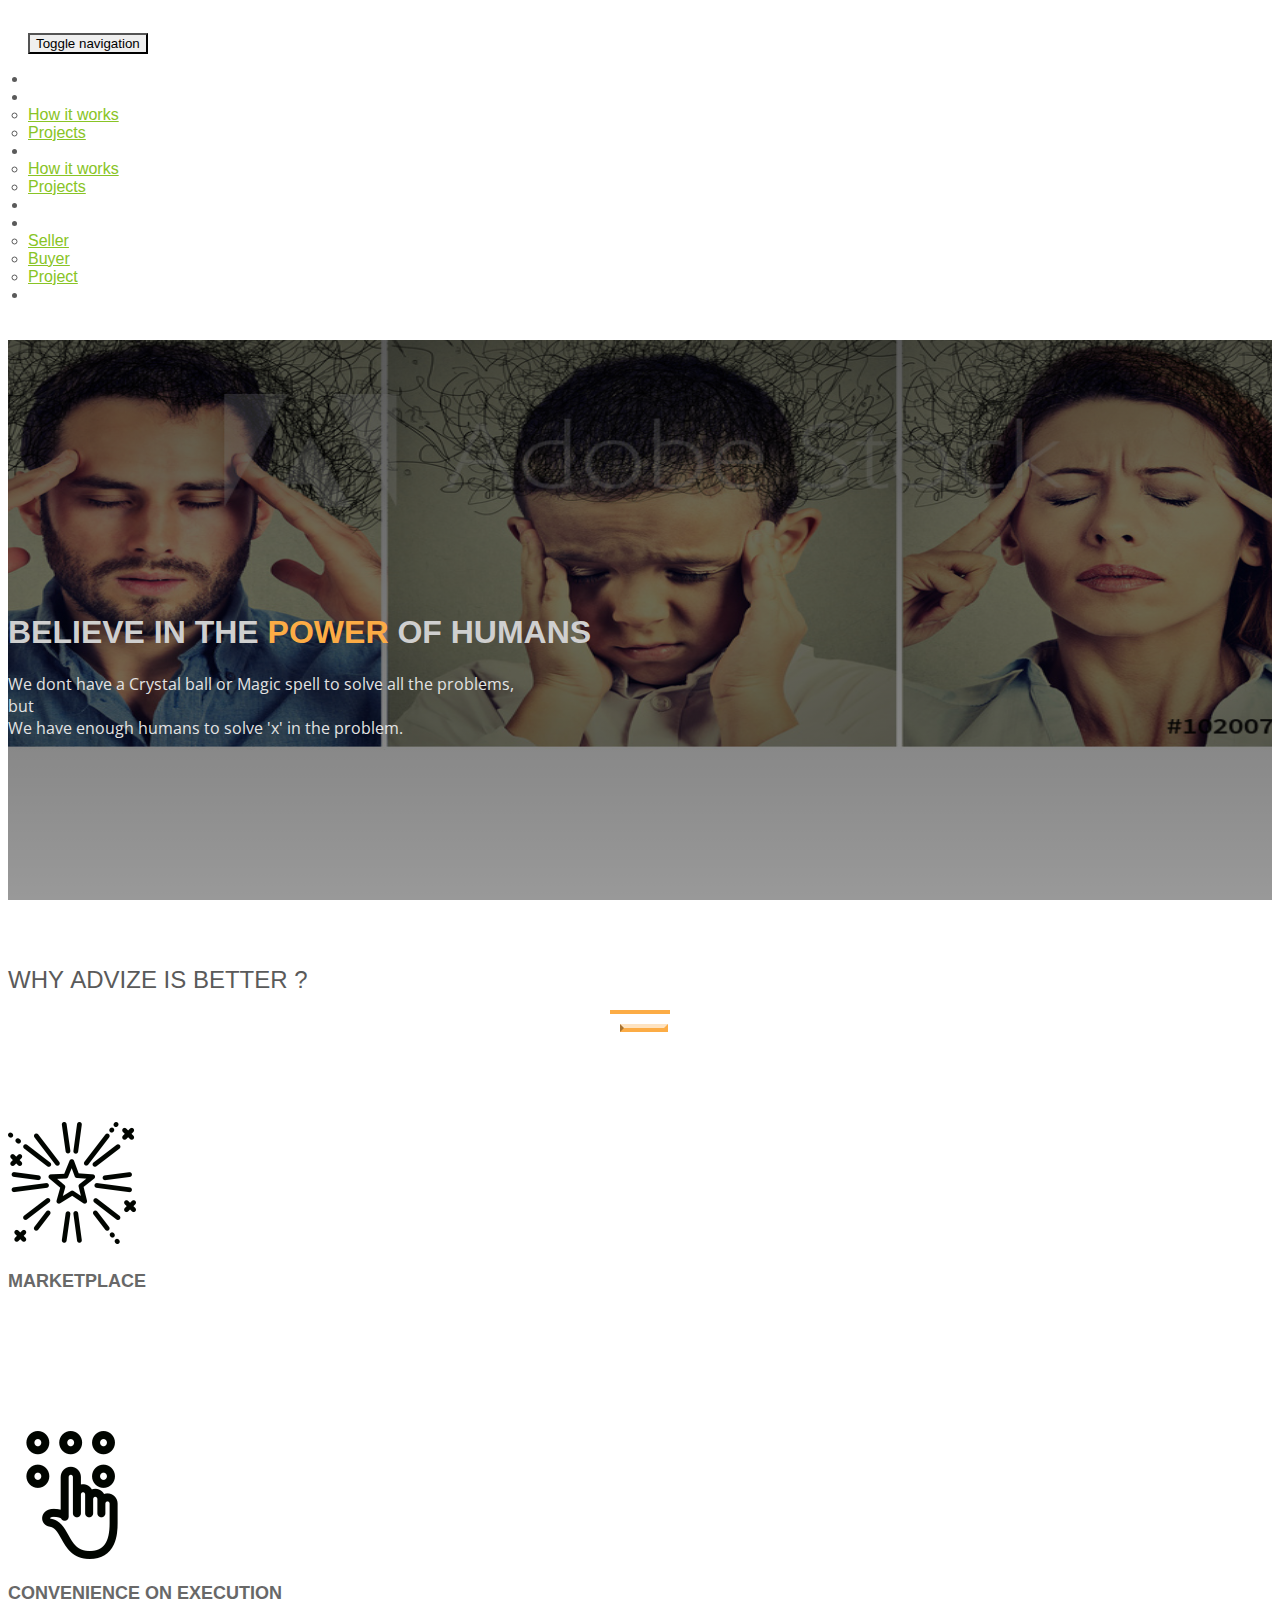
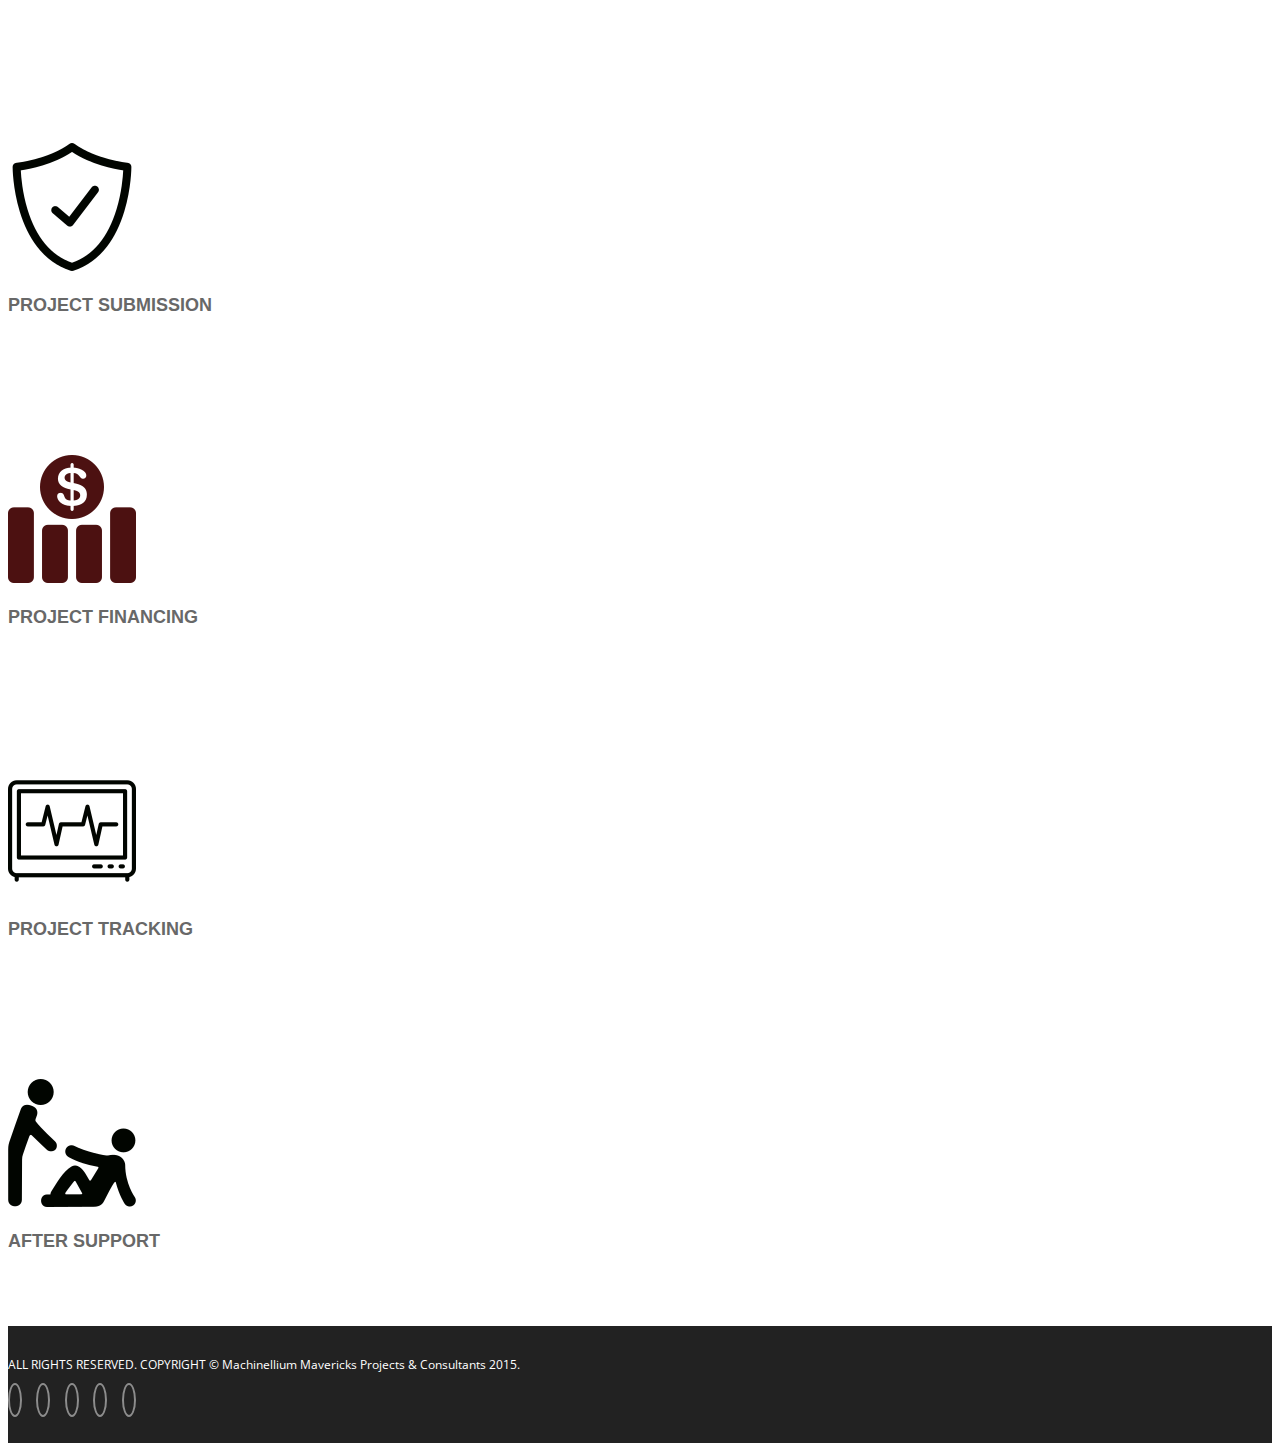
==== commit 50683a21: "Advize-1.2" ====
--- a/about.html
+++ b/about.html
@@ -144,6 +144,7 @@
                 <li><a href="https://machinelliummaverick.typeform.com/to/RqkonE">Project</a></li>
               </ul>
               </li>
+              <li><a href="#">Sign in</a></li>
           </ul>
         </div><!-- /.navbar-collapse -->
       </div><!-- /.container-fluid -->
@@ -153,16 +154,20 @@
     <div id="tf-aboutpage" class="text-center">
         <div class="overlay">
             <div class="content">
-                <h1>Know about our <strong><span class="color">Advize</span></strong></h1>
-                <p class="lead">Here, we provide the information on how our <strong>Worksearch</strong> platform is built</p>
+                <h1>Believe in the <strong><span class="color">Power</span></strong> of Humans</h1>
+                <p class="lead">We dont have a Crystal ball or Magic spell to solve all the problems,<br>
+                but<br>We have enough humans to solve 'x' in the problem.</p>
             </div>
         </div>
     </div><!--background image -->
 
     <div class="container">
-    <div class="page-header text-center">
-        <h2>Why Advize ?</h2>
-    </div>
+    <div class="section-title center">
+                    <h2 class="text-center">Why <strong>Advize</strong> is better ?</h2>
+                    <div class="line">
+                        <hr>
+                    </div>
+                </div>
     <div class="row">
         <div class="col-sm-4 text-center padding wow fadeIn animated" data-wow-duration="1000ms" data-wow-delay="300ms" style="visibility: visible; animation-duration: 1000ms; animation-delay: 300ms; animation-name: fadeIn;">
                     <div class="single-service">
@@ -170,7 +175,6 @@
                             <img src="img/png/signs.png" alt="">
                         </div>
                         <h2>Marketplace</h2>
-                        <p>Ground round tenderloin flank shank ribeye. Hamkevin meatball swine. Cow shankle beef sirloin chicken ground round.</p>
                     </div>
                 </div>
               
@@ -180,7 +184,6 @@
                             <img src="img/png/hand.png" alt="">
                         </div>
                         <h2>Convenience on Execution</h2>
-                        <p>Ground round tenderloin flank shank ribeye. Hamkevin meatball swine. Cow shankle beef sirloin chicken ground round.</p>
                     </div>
                 </div>
 
@@ -190,17 +193,15 @@
                             <img src="img/png/security.png" alt="">
                         </div>
                         <h2>Project Submission</h2>
-                        <p>Ground round tenderloin flank shank ribeye. Hamkevin meatball swine. Cow shankle beef sirloin chicken ground round.</p>
                     </div>
                 </div>
              </div>
         <div class="col-sm-4 text-center padding wow fadeIn animated" data-wow-duration="1000ms" data-wow-delay="300ms" style="visibility: visible; animation-duration: 1000ms; animation-delay: 300ms; animation-name: fadeIn;">
                     <div class="single-service">
                         <div class="wow scaleIn animated" data-wow-duration="500ms" data-wow-delay="300ms" style="visibility: visible; animation-duration: 500ms; animation-delay: 300ms; animation-name: scaleIn;">
-                            <img src="img/png/people.png" alt="">
+                            <img src="img/png/business.png" alt="">
                         </div>
                         <h2>Project Financing</h2>
-                        <p>Ground round tenderloin flank shank ribeye. Hamkevin meatball swine. Cow shankle beef sirloin chicken ground round.</p>
                     </div>
                 </div>
               
@@ -210,7 +211,6 @@
                             <img src="img/png/medical.png" alt="">
                         </div>
                         <h2>Project Tracking</h2>
-                        <p>Ground round tenderloin flank shank ribeye. Hamkevin meatball swine. Cow shankle beef sirloin chicken ground round.</p>
                     </div>
                 </div>
 
@@ -220,7 +220,6 @@
                             <img src="img/png/people-1.png" alt="">
                         </div>
                         <h2>After Support</h2>
-                        <p>Ground round tenderloin flank shank ribeye. Hamkevin meatball swine. Cow shankle beef sirloin chicken ground round.</p>
                     </div>
                 </div>
              </div>
--- a/css/style.css
+++ b/css/style.css
@@ -117,40 +117,25 @@
 	}
 /* Home Style */
 #tf-home{
-	background: url(../img/01.jpg);
-	background-size: cover;
+	background: url(../img/10.jpeg);
+	background-size: 100% 100%;
 	background-position: center;
 	background-attachment: fixed;
 	background-repeat: no-repeat;
 	color: #cfcfcf;
 }
 
-#tf-home .overlay{
-	background: -moz-linear-gradient(top,  rgba(0,0,0,0.8) 0%, rgba(0,0,0,0.73) 17%, rgba(0,0,0,0.66) 35%, rgba(0,0,0,0.55) 62%, rgba(0,0,0,0.4) 100%); /* FF3.6+ */
-	background: -webkit-gradient(linear, left top, left bottom, color-stop(0%,rgba(0,0,0,0.8)), color-stop(17%,rgba(0,0,0,0.73)), color-stop(35%,rgba(0,0,0,0.66)), color-stop(62%,rgba(0,0,0,0.55)), color-stop(100%,rgba(0,0,0,0.4))); /* Chrome,Safari4+ */
-	background: -webkit-linear-gradient(top,  rgba(0,0,0,0.8) 0%,rgba(0,0,0,0.73) 17%,rgba(0,0,0,0.66) 35%,rgba(0,0,0,0.55) 62%,rgba(0,0,0,0.4) 100%); /* Chrome10+,Safari5.1+ */
-	background: -o-linear-gradient(top,  rgba(0,0,0,0.8) 0%,rgba(0,0,0,0.73) 17%,rgba(0,0,0,0.66) 35%,rgba(0,0,0,0.55) 62%,rgba(0,0,0,0.4) 100%); /* Opera 11.10+ */
-	background: -ms-linear-gradient(top,  rgba(0,0,0,0.8) 0%,rgba(0,0,0,0.73) 17%,rgba(0,0,0,0.66) 35%,rgba(0,0,0,0.55) 62%,rgba(0,0,0,0.4) 100%); /* IE10+ */
-	background: linear-gradient(to bottom,  rgba(0,0,0,0.8) 0%,rgba(0,0,0,0.73) 17%,rgba(0,0,0,0.66) 35%,rgba(0,0,0,0.55) 62%,rgba(0,0,0,0.4) 100%); /* W3C */
-	filter: progid:DXImageTransform.Microsoft.gradient( startColorstr='#cc000000', endColorstr='#66000000',GradientType=0 ); /* IE6-9 */
-	height: 750px;
-	background-attachment: fixed;
-}
 #tf-home p.lead{
 	color: #e3e3e3;
 }
 
 #tf-aboutpage{
-	background: url(../img/02.jpeg);
+	background: url(../img/12.jpeg);
 	background-size: 1400px 600px;
 	background-position: center;
 	background-attachment: fixed;
 	background-repeat: no-repeat;
 	color: #cfcfcf;
-}
-
-.tree{
-	width: 100%;
 }
 
 #tf-aboutpage .overlay{
@@ -194,8 +179,8 @@
 }
 
 #tf-hiws{
-	background: url(../img/SELL.jpg);
-	background-size: 1400px 600px;
+	background: url(../img/13.jpeg);
+	background-size: 100% 100%;
 	background-position: top;
 	background-attachment: fixed;
 	background-repeat: no-repeat;
@@ -219,7 +204,7 @@
 
 
 #tf-projectpage{
-	background: url(../img/06.jpeg);
+	background: url(../img/16.jpeg);
 	background-size: 1400px 700px;
 	background-position: center;
 	background-attachment: fixed;
@@ -243,7 +228,7 @@
 }
 
 #tf-investpage{
-	background: url(../img/07.jpeg);
+	background: url(../img/14.jpeg);
 	background-size: 1400px 700px;
 	background-position: center;
 	background-attachment: fixed;
@@ -901,3 +886,74 @@
 box-shadow: 2px 5px 5px #808080;
 margin: 0 0 40px;
 }
+
+
+
+
+
+
+
+
+/* Carousel */
+
+#quote-carousel {
+    padding: 0 10px 30px 10px;
+    margin-top: 30px;
+    /* Control buttons  */
+    /* Previous button  */
+    /* Next button  */
+    /* Changes the position of the indicators */
+    /* Changes the color of the indicators */
+}
+#quote-carousel .carousel-control {
+    background: none;
+    color: #CACACA;
+    font-size: 2.3em;
+    text-shadow: none;
+    margin-top: 30px;
+}
+#quote-carousel .carousel-control.left {
+    left: -60px;
+}
+#quote-carousel .carousel-control.right {
+    right: -60px;
+}
+#quote-carousel .carousel-indicators {
+    right: 50%;
+    top: auto;
+    bottom: 0px;
+    margin-right: -19px;
+}
+#quote-carousel .carousel-indicators li {
+    width: 50px;
+    height: 50px;
+    margin: 5px;
+    cursor: pointer;
+    border: 4px solid #CCC;
+    border-radius: 50px;
+    opacity: 0.4;
+    overflow: hidden;
+    transition: all 0.4s;
+}
+#quote-carousel .carousel-indicators .active {
+    background: #333333;
+    width: 128px;
+    height: 128px;
+    border-radius: 100px;
+    border-color: #f33;
+    opacity: 1;
+    overflow: hidden;
+}
+.carousel-inner {
+    min-height: 300px;
+}
+.item blockquote {
+    border-left: none;
+    margin: 0;
+}
+.item blockquote p:before {
+    content: "\f10d";
+    font-family: 'Fontawesome';
+    float: left;
+    margin-right: 10px;
+}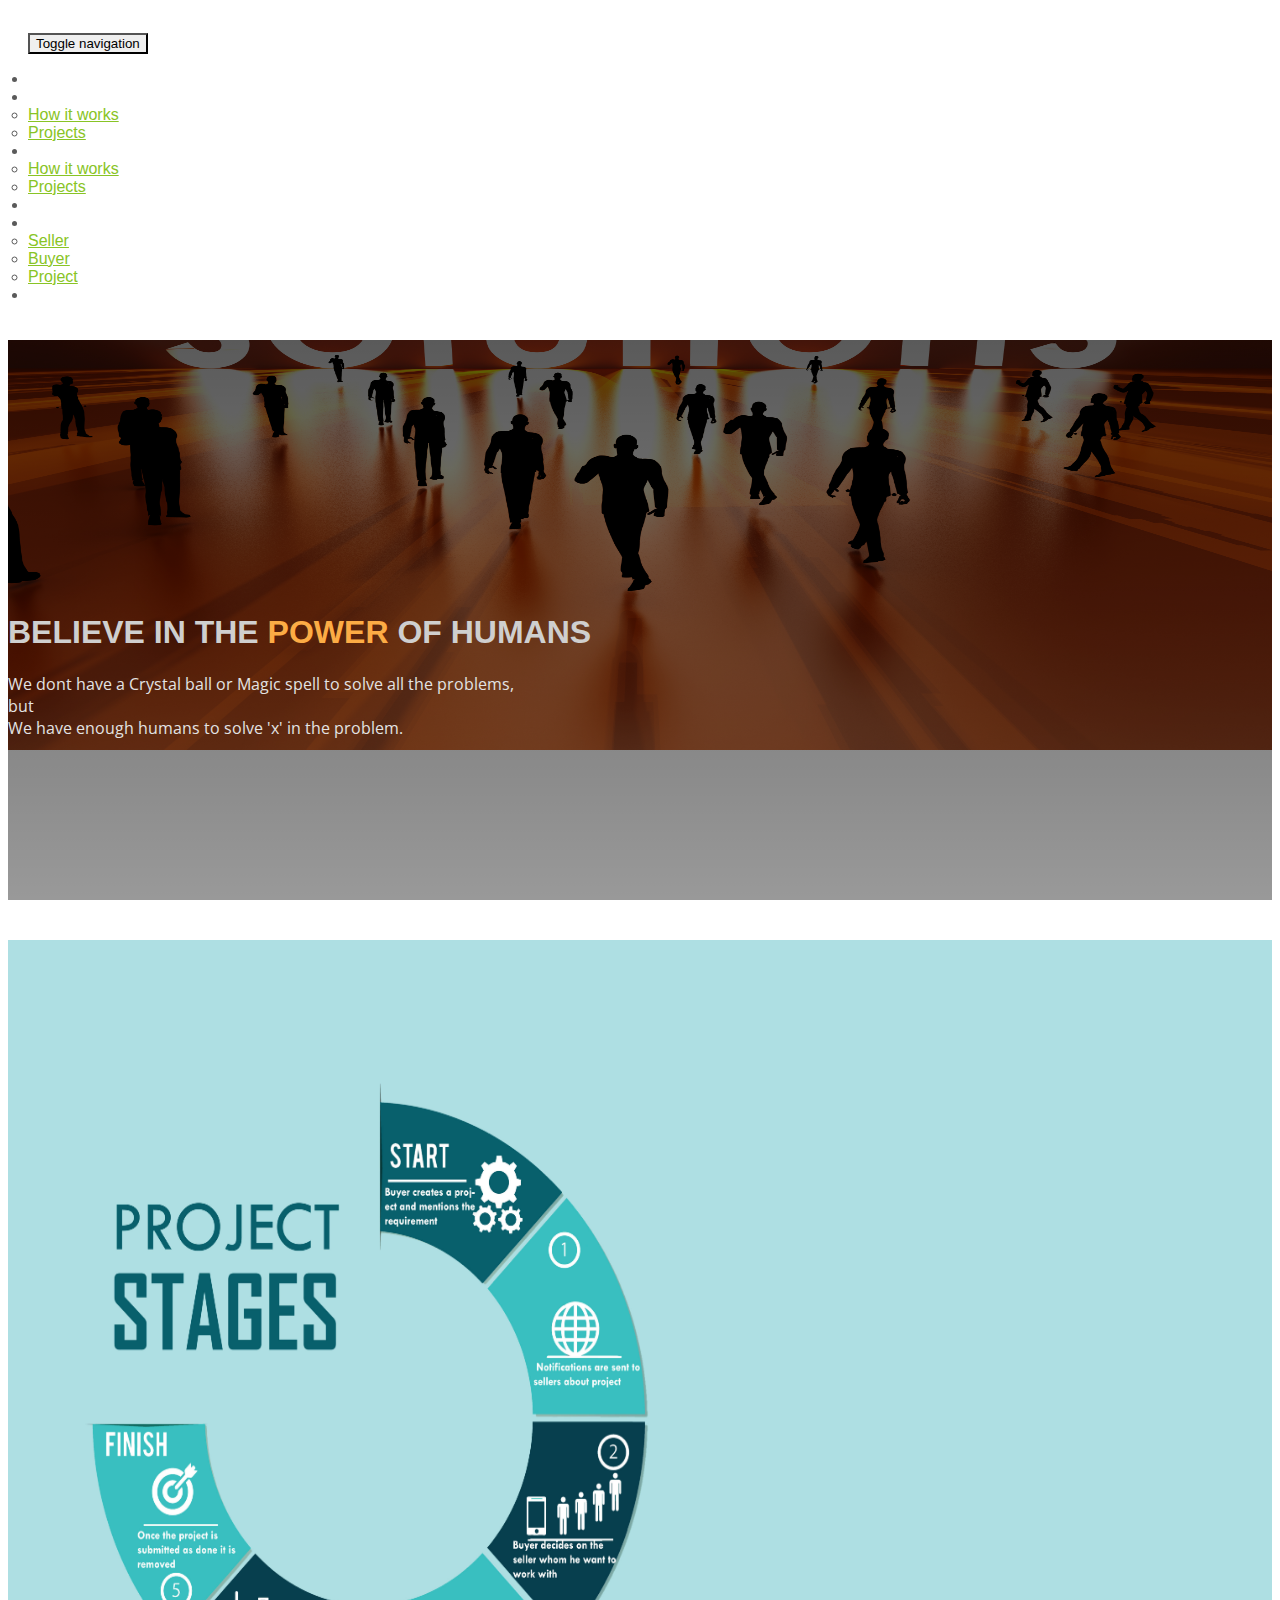
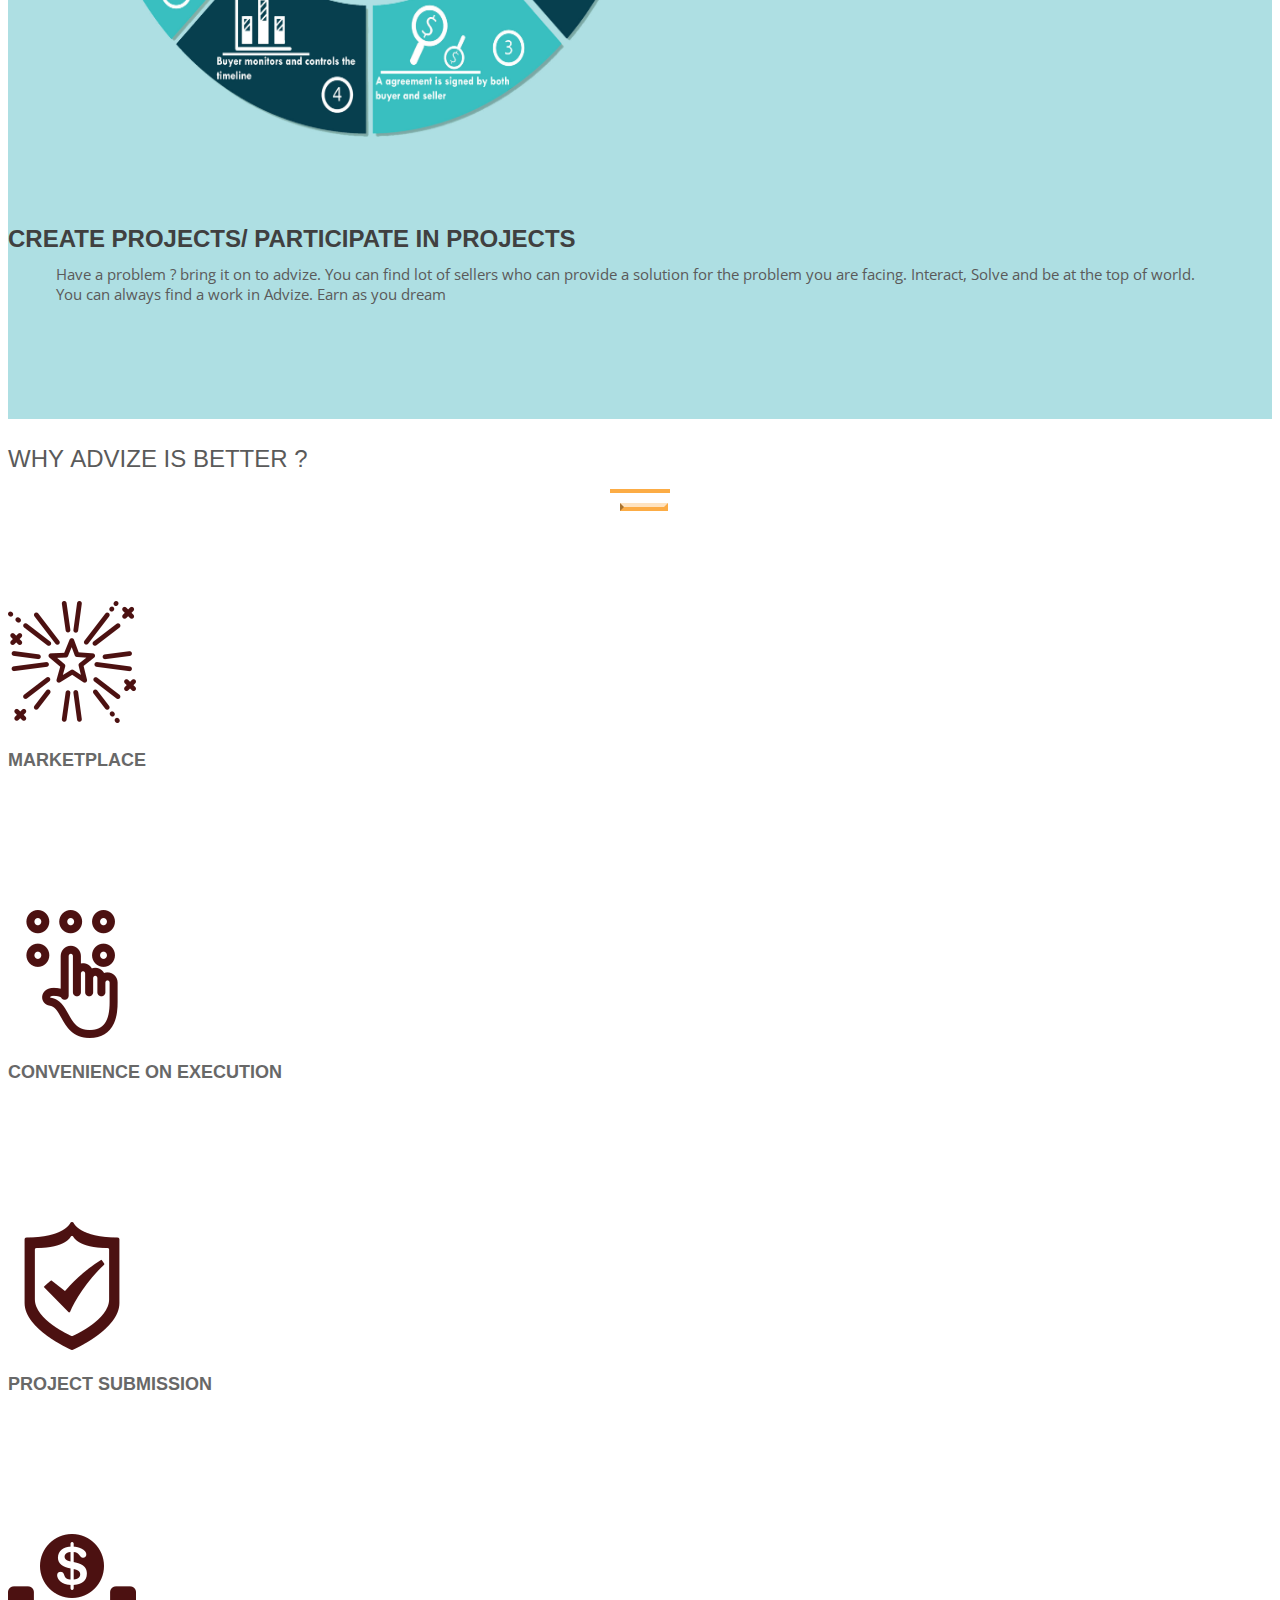
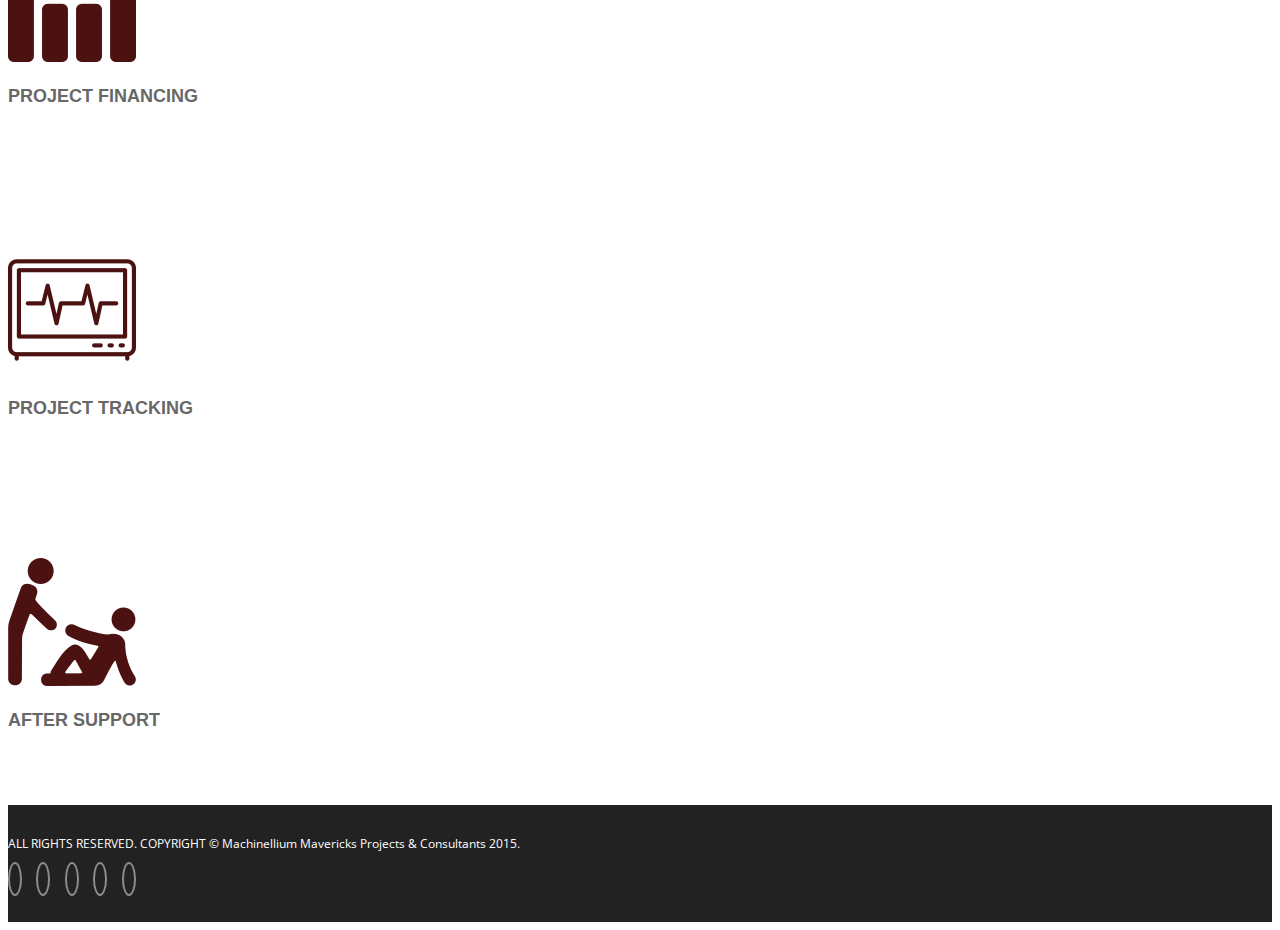
==== commit 907c32b5: "Advize 1.2 complete without content" ====
--- a/about.html
+++ b/about.html
@@ -57,6 +57,30 @@
     .team-img{
         background-color: #e0e0e0;
     }
+    .single-service {
+    overflow: hidden;
+    display: block;
+}
+.single-service1 img{
+  width: 700px;
+  height: 800px;
+}
+#online{
+      background-color: #aedfe3;
+    }
+.single-service1 h2 {
+  font-size: #36px;
+    margin-top: 20px;
+    margin-bottom: 10px;
+    color: #404040;
+}
+
+.single-service1 p {
+  font-size: 15px;
+    padding: 0 48px;
+    margin-bottom: 50px;
+  }
+
 
     .caret-up {
         width: 0; 
@@ -161,6 +185,23 @@
         </div>
     </div><!--background image -->
 
+
+<section id="online">
+                    <div class="container">
+    <div class="row">
+        <div class="col-sm-12 col-md-12 text-center padding wow fadeIn animated" data-wow-duration="1000ms" data-wow-delay="300ms" style="visibility: visible; animation-duration: 1000ms; animation-delay: 300ms; animation-name: fadeIn;">
+                    <div class="single-service1">
+                        <div class="wow scaleIn animated" data-wow-duration="500ms" data-wow-delay="300ms" style="visibility: visible; animation-duration: 500ms; animation-delay: 300ms; animation-name: scaleIn;">
+                            <img src="img/proback.jpg" alt="">
+                        </div>
+                        <h2>Create Projects/ Participate in projects</h2>
+                        <p>Have a problem ? bring it on to advize. You can find lot of sellers who can provide a solution for the problem you are facing. Interact, Solve and be at the top of world. You can always find a work in Advize. Earn as you dream</p>
+                    </div>
+                </div>
+                </div>
+                </div>
+</section>
+
     <div class="container">
     <div class="section-title center">
                     <h2 class="text-center">Why <strong>Advize</strong> is better ?</h2>
@@ -190,7 +231,7 @@
                 <div class="col-sm-4 text-center padding wow fadeIn animated" data-wow-duration="1000ms" data-wow-delay="900ms" style="visibility: visible; animation-duration: 1000ms; animation-delay: 900ms; animation-name: fadeIn;">
                     <div class="single-service">
                         <div class="wow scaleIn animated" data-wow-duration="500ms" data-wow-delay="900ms" style="visibility: visible; animation-duration: 500ms; animation-delay: 900ms; animation-name: scaleIn;">
-                            <img src="img/png/security.png" alt="">
+                            <img src="img/png/technology.png" alt="">
                         </div>
                         <h2>Project Submission</h2>
                     </div>
@@ -217,7 +258,7 @@
                 <div class="col-sm-4 text-center padding wow fadeIn animated" data-wow-duration="1000ms" data-wow-delay="900ms" style="visibility: visible; animation-duration: 1000ms; animation-delay: 900ms; animation-name: fadeIn;">
                     <div class="single-service">
                         <div class="wow scaleIn animated" data-wow-duration="500ms" data-wow-delay="900ms" style="visibility: visible; animation-duration: 500ms; animation-delay: 900ms; animation-name: scaleIn;">
-                            <img src="img/png/people-1.png" alt="">
+                            <img src="img/png/people.png" alt="">
                         </div>
                         <h2>After Support</h2>
                     </div>
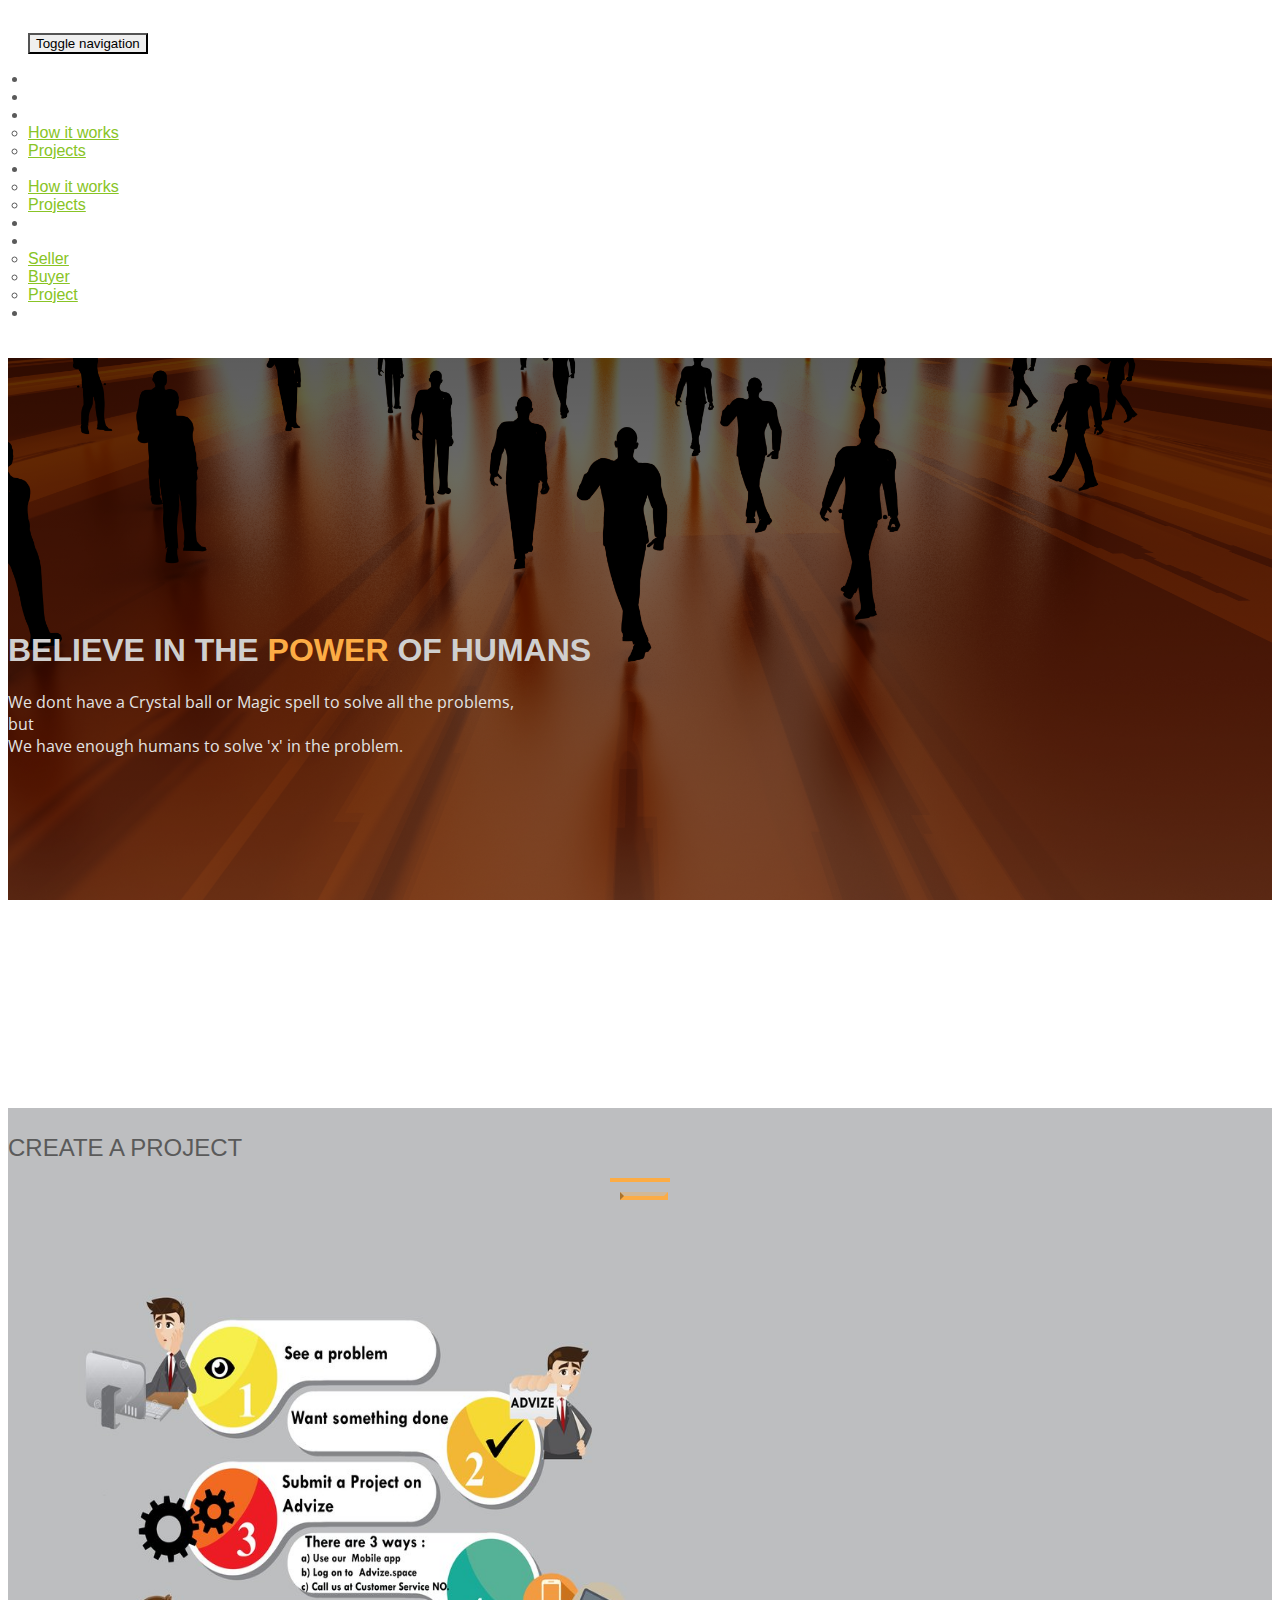
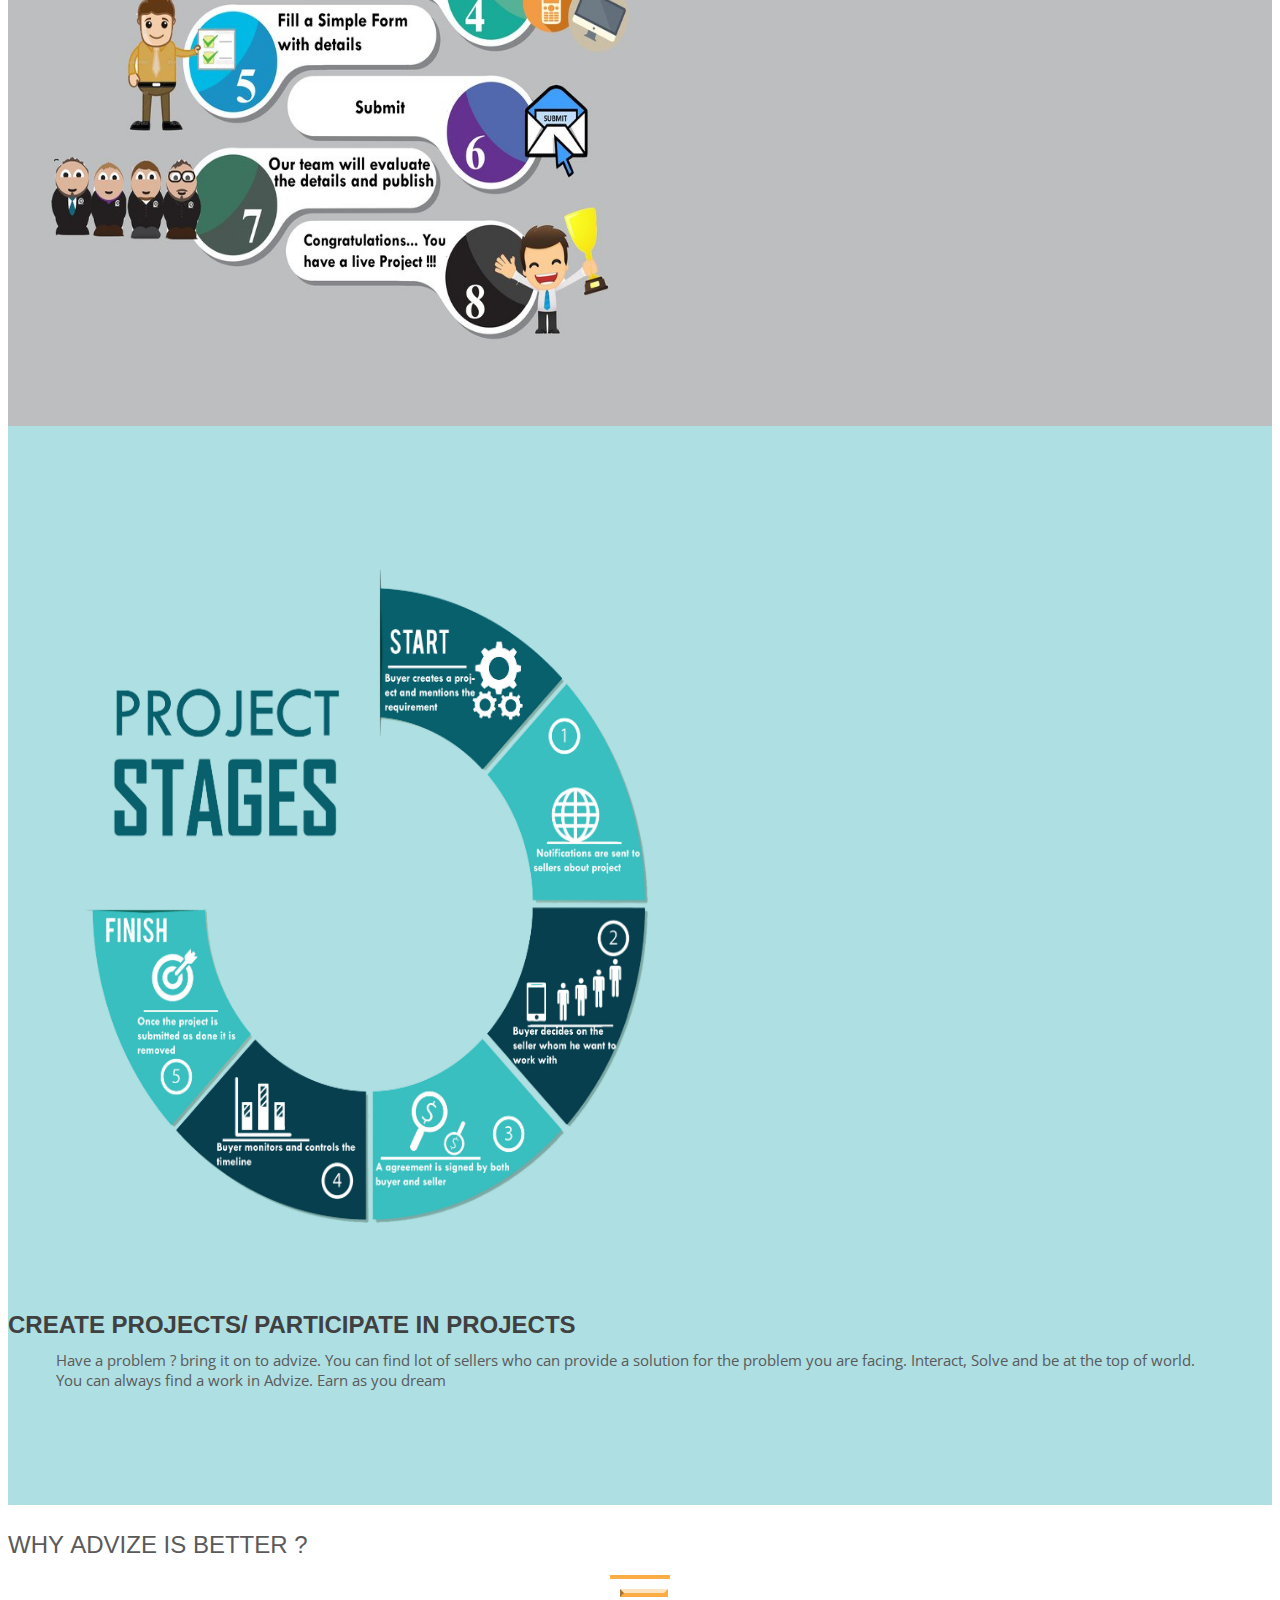
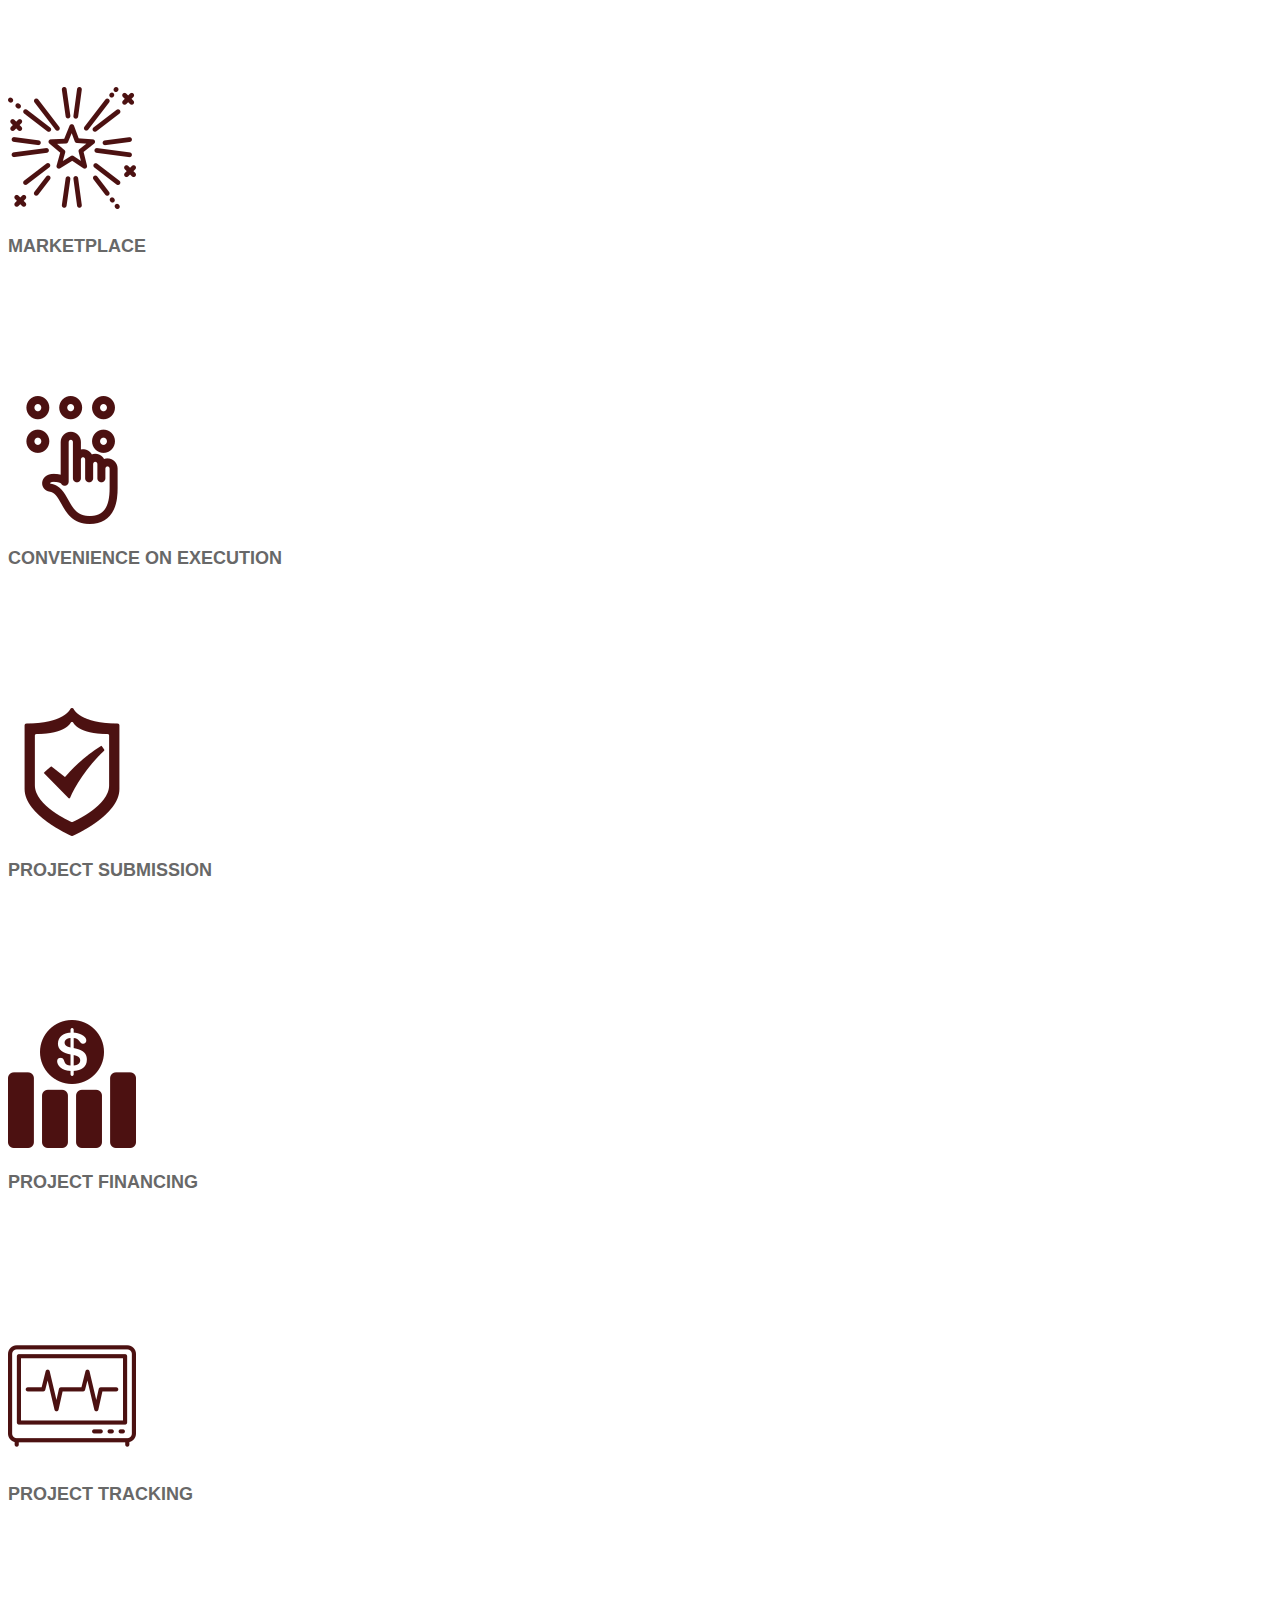
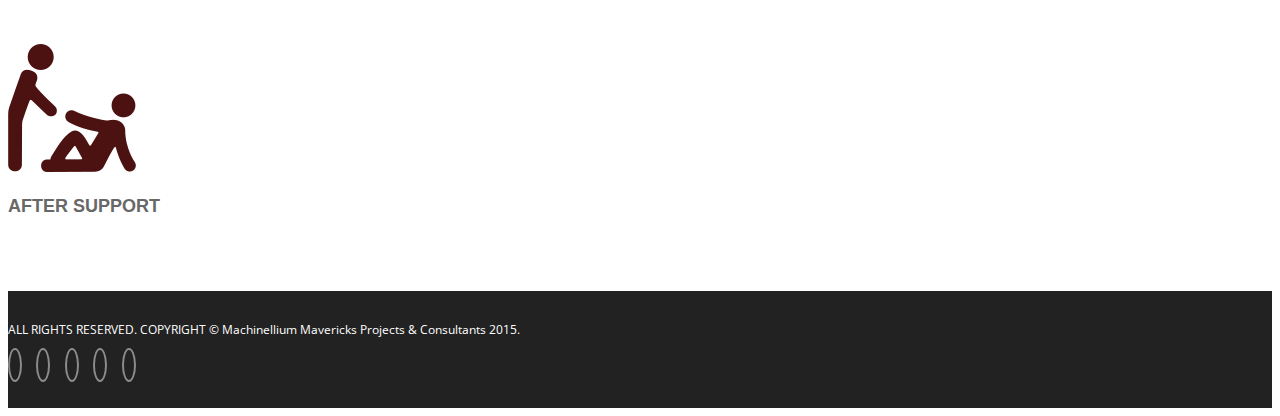
==== commit 120f356d: "Advize 1.3 (challanges added)" ====
--- a/about.html
+++ b/about.html
@@ -67,6 +67,9 @@
 }
 #online{
       background-color: #aedfe3;
+    }
+    #stages{
+      background-color: #bdbec0;
     }
 .single-service1 h2 {
   font-size: #36px;
@@ -145,6 +148,7 @@
         <div class="collapse navbar-collapse" id="bs-example-navbar-collapse-1">
           <ul class="nav navbar-nav navbar-right">
             <li><a href="about.html">About</a></li>
+            <li><a href="challenge.html">Challenges</a></li>
             <li class="dropdown">
               <a href="#" class="dropdown-toggle" data-toggle="dropdown" role="button" aria-haspopup="true" aria-expanded="true">Buyer <span class="caret"></span></a>
               <ul class="dropdown-menu">
@@ -186,6 +190,27 @@
     </div><!--background image -->
 
 
+<section id="stages">
+                    <div class="container">
+                    <div class="section-title center">
+                    <h2 class="text-center">Create a <strong>Project</strong></h2>
+                    <div class="line">
+                        <hr>
+                    </div>
+                </div>
+    <div class="row">
+        <div class="col-sm-12 col-md-12 text-center wow fadeIn animated" data-wow-duration="1000ms" data-wow-delay="300ms" style="visibility: visible; animation-duration: 1000ms; animation-delay: 300ms; animation-name: fadeIn;">
+                    <div class="single-service1">
+                        <div class="wow scaleIn animated" data-wow-duration="500ms" data-wow-delay="300ms" style="visibility: visible; animation-duration: 500ms; animation-delay: 300ms; animation-name: scaleIn;">
+                            <img src="img/stages.jpg" alt="">
+                        </div>
+                    </div>
+                </div>
+                </div>
+                </div>
+</section>
+
+
 <section id="online">
                     <div class="container">
     <div class="row">
@@ -201,6 +226,7 @@
                 </div>
                 </div>
 </section>
+
 
     <div class="container">
     <div class="section-title center">
--- a/css/style.css
+++ b/css/style.css
@@ -118,7 +118,7 @@
 /* Home Style */
 #tf-home{
 	background: url(../img/10.jpeg);
-	background-size: 100% 100%;
+	background-size: cover;
 	background-position: center;
 	background-attachment: fixed;
 	background-repeat: no-repeat;
@@ -131,7 +131,7 @@
 
 #tf-aboutpage{
 	background: url(../img/12.jpeg);
-	background-size: 1400px 600px;
+	background-size: cover;
 	background-position: center;
 	background-attachment: fixed;
 	background-repeat: no-repeat;
@@ -146,7 +146,7 @@
 	background: -ms-linear-gradient(top,  rgba(0,0,0,0.8) 0%,rgba(0,0,0,0.73) 17%,rgba(0,0,0,0.66) 35%,rgba(0,0,0,0.55) 62%,rgba(0,0,0,0.4) 100%); /* IE10+ */
 	background: linear-gradient(to bottom,  rgba(0,0,0,0.8) 0%,rgba(0,0,0,0.73) 17%,rgba(0,0,0,0.66) 35%,rgba(0,0,0,0.55) 62%,rgba(0,0,0,0.4) 100%); /* W3C */
 	filter: progid:DXImageTransform.Microsoft.gradient( startColorstr='#cc000000', endColorstr='#66000000',GradientType=0 ); /* IE6-9 */
-	height: 600px;
+	height: 750px;
 	background-attachment: fixed;
 }
 #tf-aboutpage p.lead{
@@ -156,7 +156,7 @@
 
 #tf-hiwb{
 	background: url(../img/go.jpg);
-	background-size: 1400px 600px;
+	background-size: cover;
 	background-position: top;
 	background-attachment: fixed;
 	background-repeat: no-repeat;
@@ -171,7 +171,7 @@
 	background: -ms-linear-gradient(top,  rgba(0,0,0,0.8) 0%,rgba(0,0,0,0.73) 17%,rgba(0,0,0,0.66) 35%,rgba(0,0,0,0.55) 62%,rgba(0,0,0,0.4) 100%); /* IE10+ */
 	background: linear-gradient(to bottom,  rgba(0,0,0,0.8) 0%,rgba(0,0,0,0.73) 17%,rgba(0,0,0,0.66) 35%,rgba(0,0,0,0.55) 62%,rgba(0,0,0,0.4) 100%); /* W3C */
 	filter: progid:DXImageTransform.Microsoft.gradient( startColorstr='#cc000000', endColorstr='#66000000',GradientType=0 ); /* IE6-9 */
-	height: 600px;
+	height: 750px;
 	background-attachment: fixed;
 }
 #tf-hiwb p.lead{
@@ -180,7 +180,7 @@
 
 #tf-hiws{
 	background: url(../img/13.jpeg);
-	background-size: 100% 100%;
+	background-size: cover;
 	background-position: top;
 	background-attachment: fixed;
 	background-repeat: no-repeat;
@@ -195,7 +195,7 @@
 	background: -ms-linear-gradient(top,  rgba(0,0,0,0.8) 0%,rgba(0,0,0,0.73) 17%,rgba(0,0,0,0.66) 35%,rgba(0,0,0,0.55) 62%,rgba(0,0,0,0.4) 100%); /* IE10+ */
 	background: linear-gradient(to bottom,  rgba(0,0,0,0.8) 0%,rgba(0,0,0,0.73) 17%,rgba(0,0,0,0.66) 35%,rgba(0,0,0,0.55) 62%,rgba(0,0,0,0.4) 100%); /* W3C */
 	filter: progid:DXImageTransform.Microsoft.gradient( startColorstr='#cc000000', endColorstr='#66000000',GradientType=0 ); /* IE6-9 */
-	height: 600px;
+	height: 750px;
 	background-attachment: fixed;
 }
 #tf-hiws p.lead{
@@ -205,7 +205,7 @@
 
 #tf-projectpage{
 	background: url(../img/16.jpeg);
-	background-size: 1400px 700px;
+	background-size: cover;
 	background-position: center;
 	background-attachment: fixed;
 	background-repeat: no-repeat;
@@ -220,16 +220,40 @@
 	background: -ms-linear-gradient(top,  rgba(0,0,0,0.8) 0%,rgba(0,0,0,0.73) 17%,rgba(0,0,0,0.66) 35%,rgba(0,0,0,0.55) 62%,rgba(0,0,0,0.4) 100%); /* IE10+ */
 	background: linear-gradient(to bottom,  rgba(0,0,0,0.8) 0%,rgba(0,0,0,0.73) 17%,rgba(0,0,0,0.66) 35%,rgba(0,0,0,0.55) 62%,rgba(0,0,0,0.4) 100%); /* W3C */
 	filter: progid:DXImageTransform.Microsoft.gradient( startColorstr='#cc000000', endColorstr='#66000000',GradientType=0 ); /* IE6-9 */
-	height: 600px;
+	height: 750px;
 	background-attachment: fixed;
 }
 #tf-projectpage p.lead{
 	color: #e3e3e3;
 }
 
+#tf-challenge{
+	background: url(../img/17.jpeg);
+	background-size: cover;
+	background-position: center;
+	background-attachment: fixed;
+	background-repeat: no-repeat;
+	color: #cfcfcf;
+}
+
+#tf-challenge .overlay{
+	background: -moz-linear-gradient(top,  rgba(0,0,0,0.8) 0%, rgba(0,0,0,0.73) 17%, rgba(0,0,0,0.66) 35%, rgba(0,0,0,0.55) 62%, rgba(0,0,0,0.4) 100%); /* FF3.6+ */
+	background: -webkit-gradient(linear, left top, left bottom, color-stop(0%,rgba(0,0,0,0.8)), color-stop(17%,rgba(0,0,0,0.73)), color-stop(35%,rgba(0,0,0,0.66)), color-stop(62%,rgba(0,0,0,0.55)), color-stop(100%,rgba(0,0,0,0.4))); /* Chrome,Safari4+ */
+	background: -webkit-linear-gradient(top,  rgba(0,0,0,0.8) 0%,rgba(0,0,0,0.73) 17%,rgba(0,0,0,0.66) 35%,rgba(0,0,0,0.55) 62%,rgba(0,0,0,0.4) 100%); /* Chrome10+,Safari5.1+ */
+	background: -o-linear-gradient(top,  rgba(0,0,0,0.8) 0%,rgba(0,0,0,0.73) 17%,rgba(0,0,0,0.66) 35%,rgba(0,0,0,0.55) 62%,rgba(0,0,0,0.4) 100%); /* Opera 11.10+ */
+	background: -ms-linear-gradient(top,  rgba(0,0,0,0.8) 0%,rgba(0,0,0,0.73) 17%,rgba(0,0,0,0.66) 35%,rgba(0,0,0,0.55) 62%,rgba(0,0,0,0.4) 100%); /* IE10+ */
+	background: linear-gradient(to bottom,  rgba(0,0,0,0.8) 0%,rgba(0,0,0,0.73) 17%,rgba(0,0,0,0.66) 35%,rgba(0,0,0,0.55) 62%,rgba(0,0,0,0.4) 100%); /* W3C */
+	filter: progid:DXImageTransform.Microsoft.gradient( startColorstr='#cc000000', endColorstr='#66000000',GradientType=0 ); /* IE6-9 */
+	height: 750px;
+	background-attachment: fixed;
+}
+#tf-challange p.lead{
+	color: #e3e3e3;
+}
+
 #tf-investpage{
 	background: url(../img/14.jpeg);
-	background-size: 1400px 700px;
+	background-size: cover;
 	background-position: center;
 	background-attachment: fixed;
 	background-repeat: no-repeat;
@@ -244,7 +268,7 @@
 	background: -ms-linear-gradient(top,  rgba(0,0,0,0.8) 0%,rgba(0,0,0,0.73) 17%,rgba(0,0,0,0.66) 35%,rgba(0,0,0,0.55) 62%,rgba(0,0,0,0.4) 100%); /* IE10+ */
 	background: linear-gradient(to bottom,  rgba(0,0,0,0.8) 0%,rgba(0,0,0,0.73) 17%,rgba(0,0,0,0.66) 35%,rgba(0,0,0,0.55) 62%,rgba(0,0,0,0.4) 100%); /* W3C */
 	filter: progid:DXImageTransform.Microsoft.gradient( startColorstr='#cc000000', endColorstr='#66000000',GradientType=0 ); /* IE6-9 */
-	height: 600px;
+	height: 750px;
 	background-attachment: fixed;
 }
 #tf-investpage p.lead{
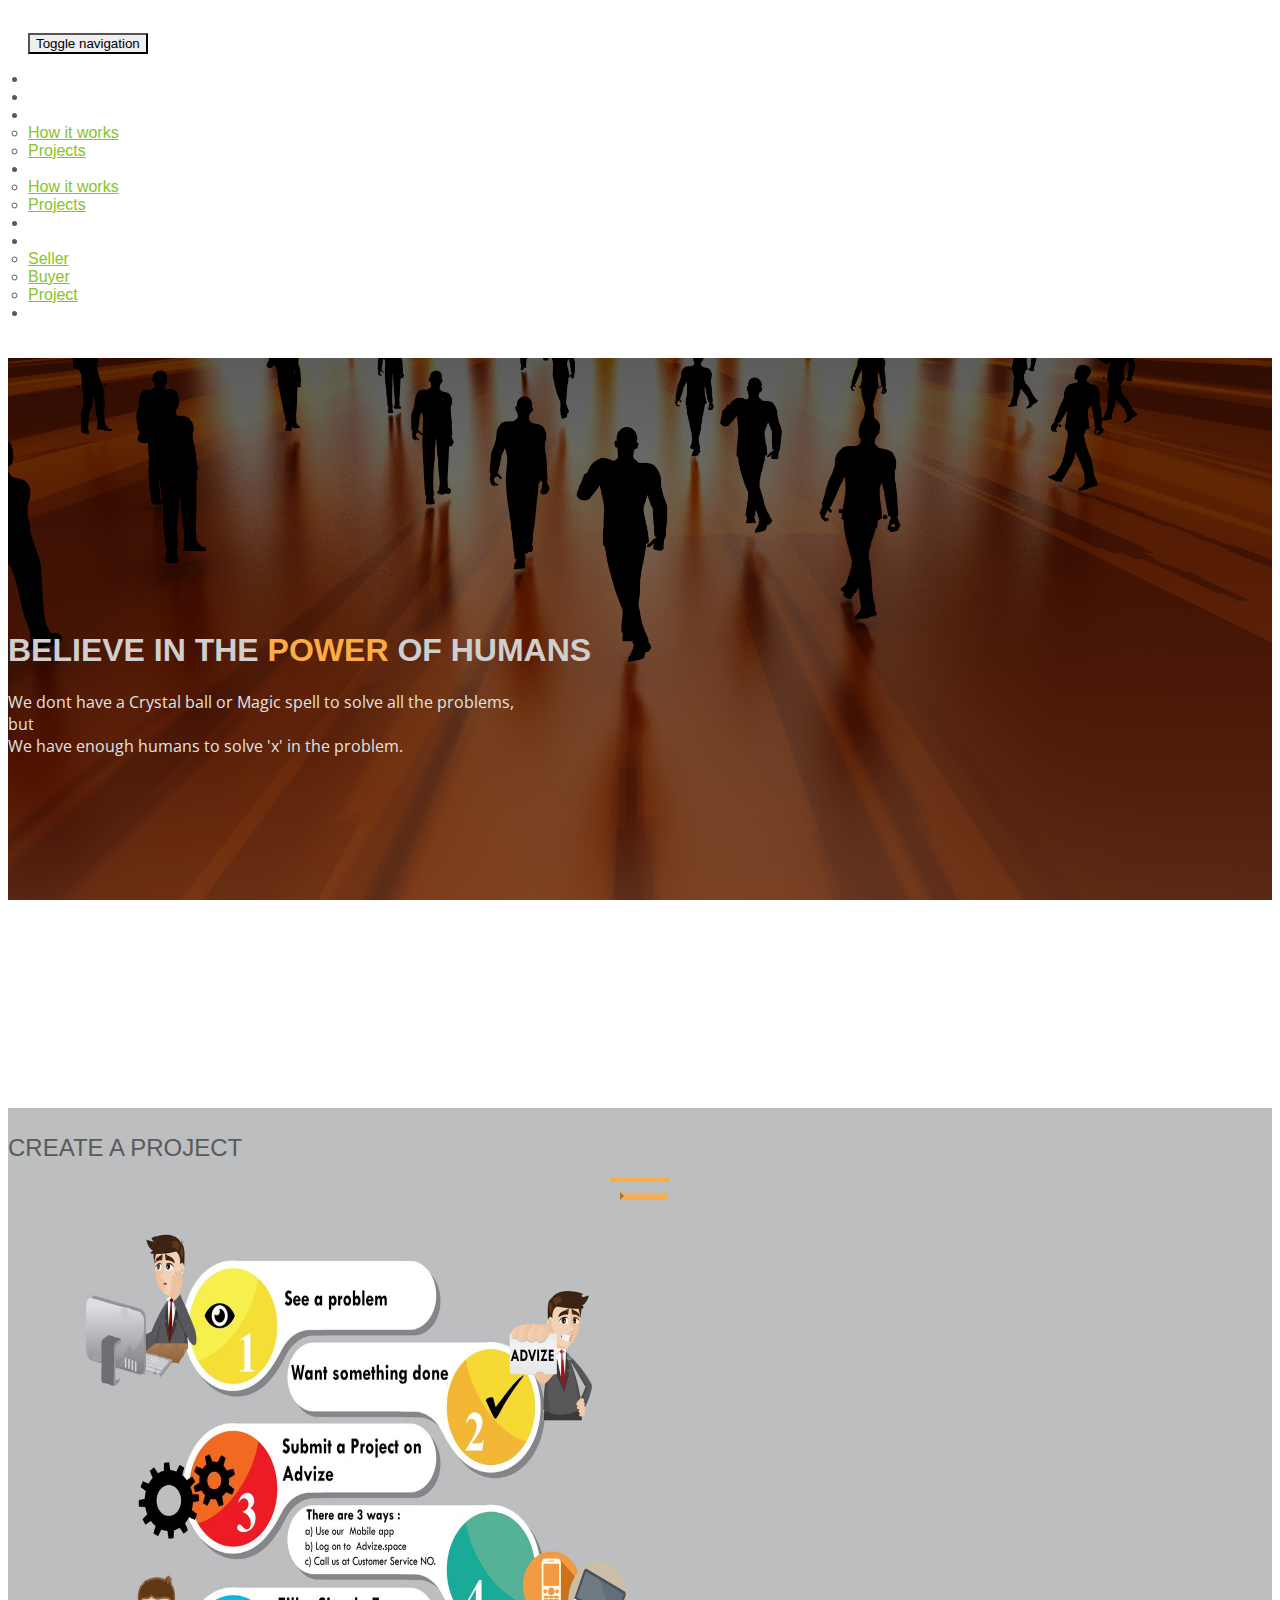
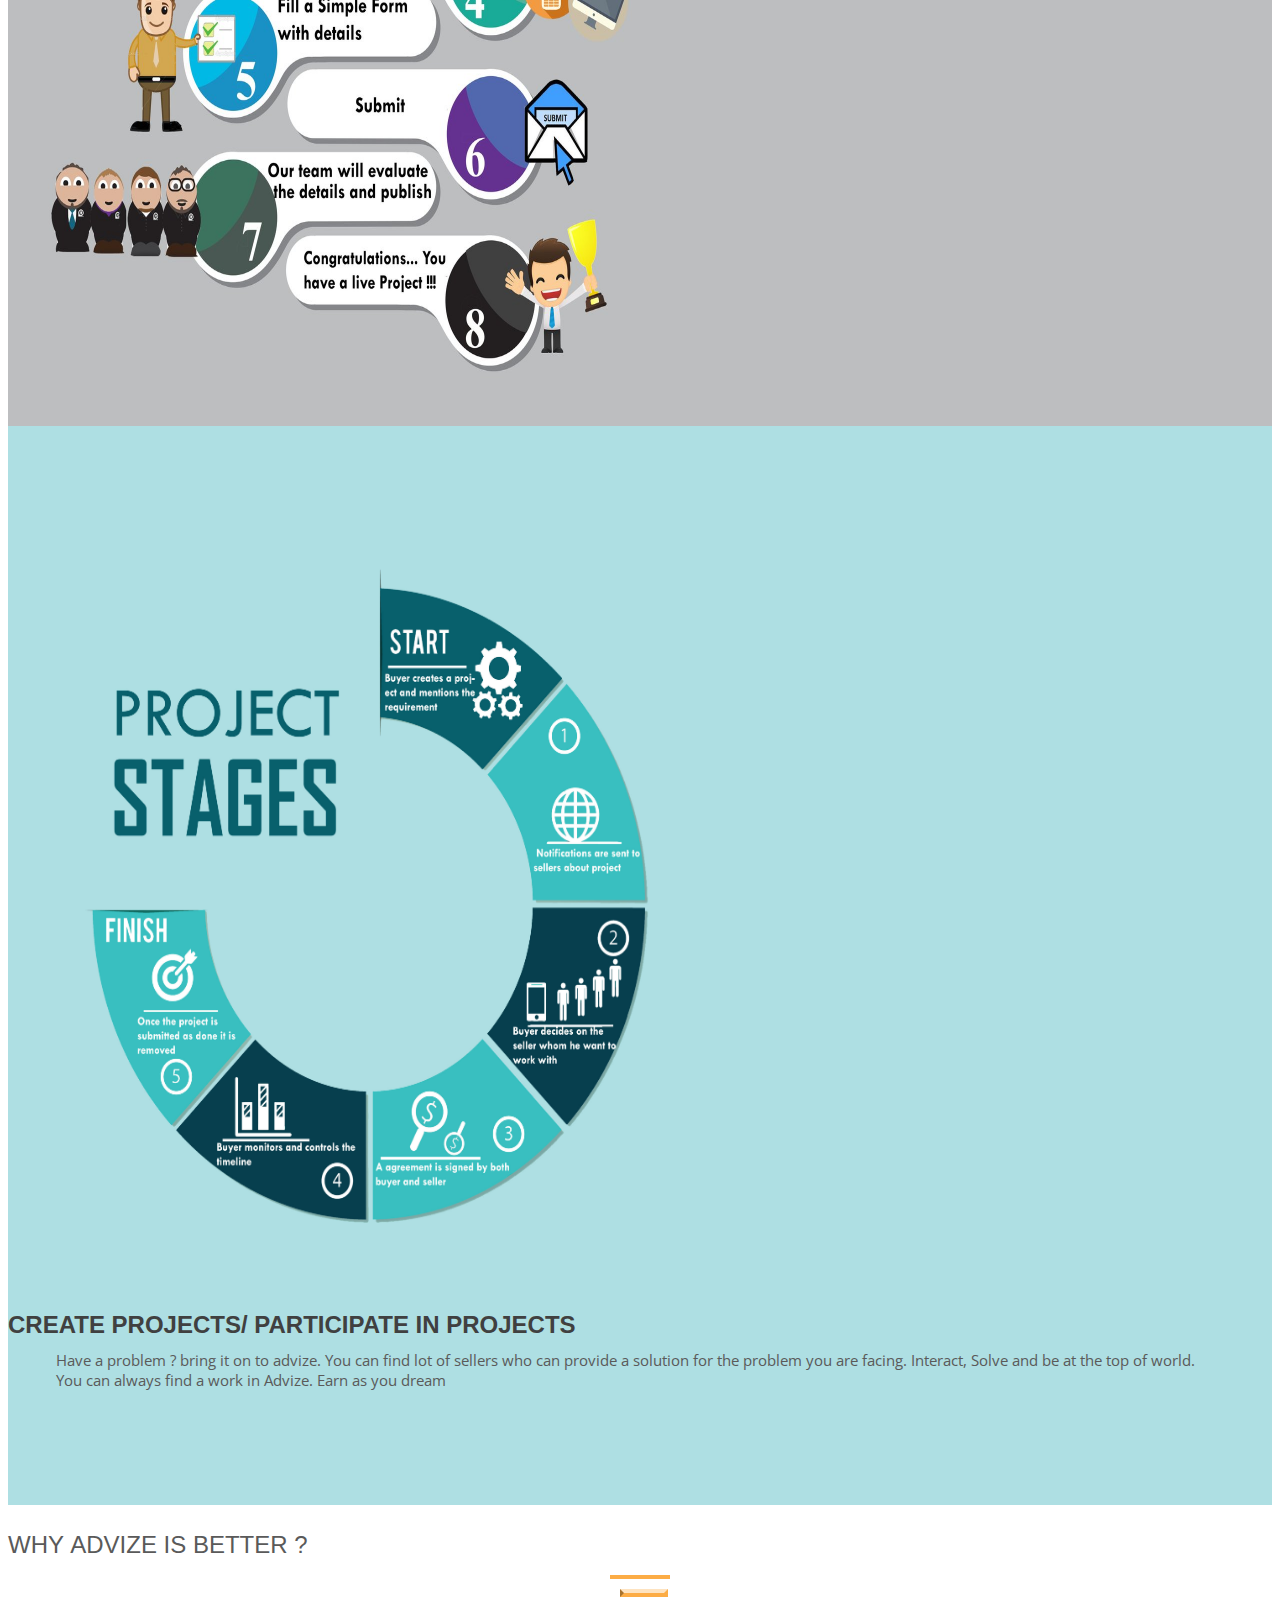
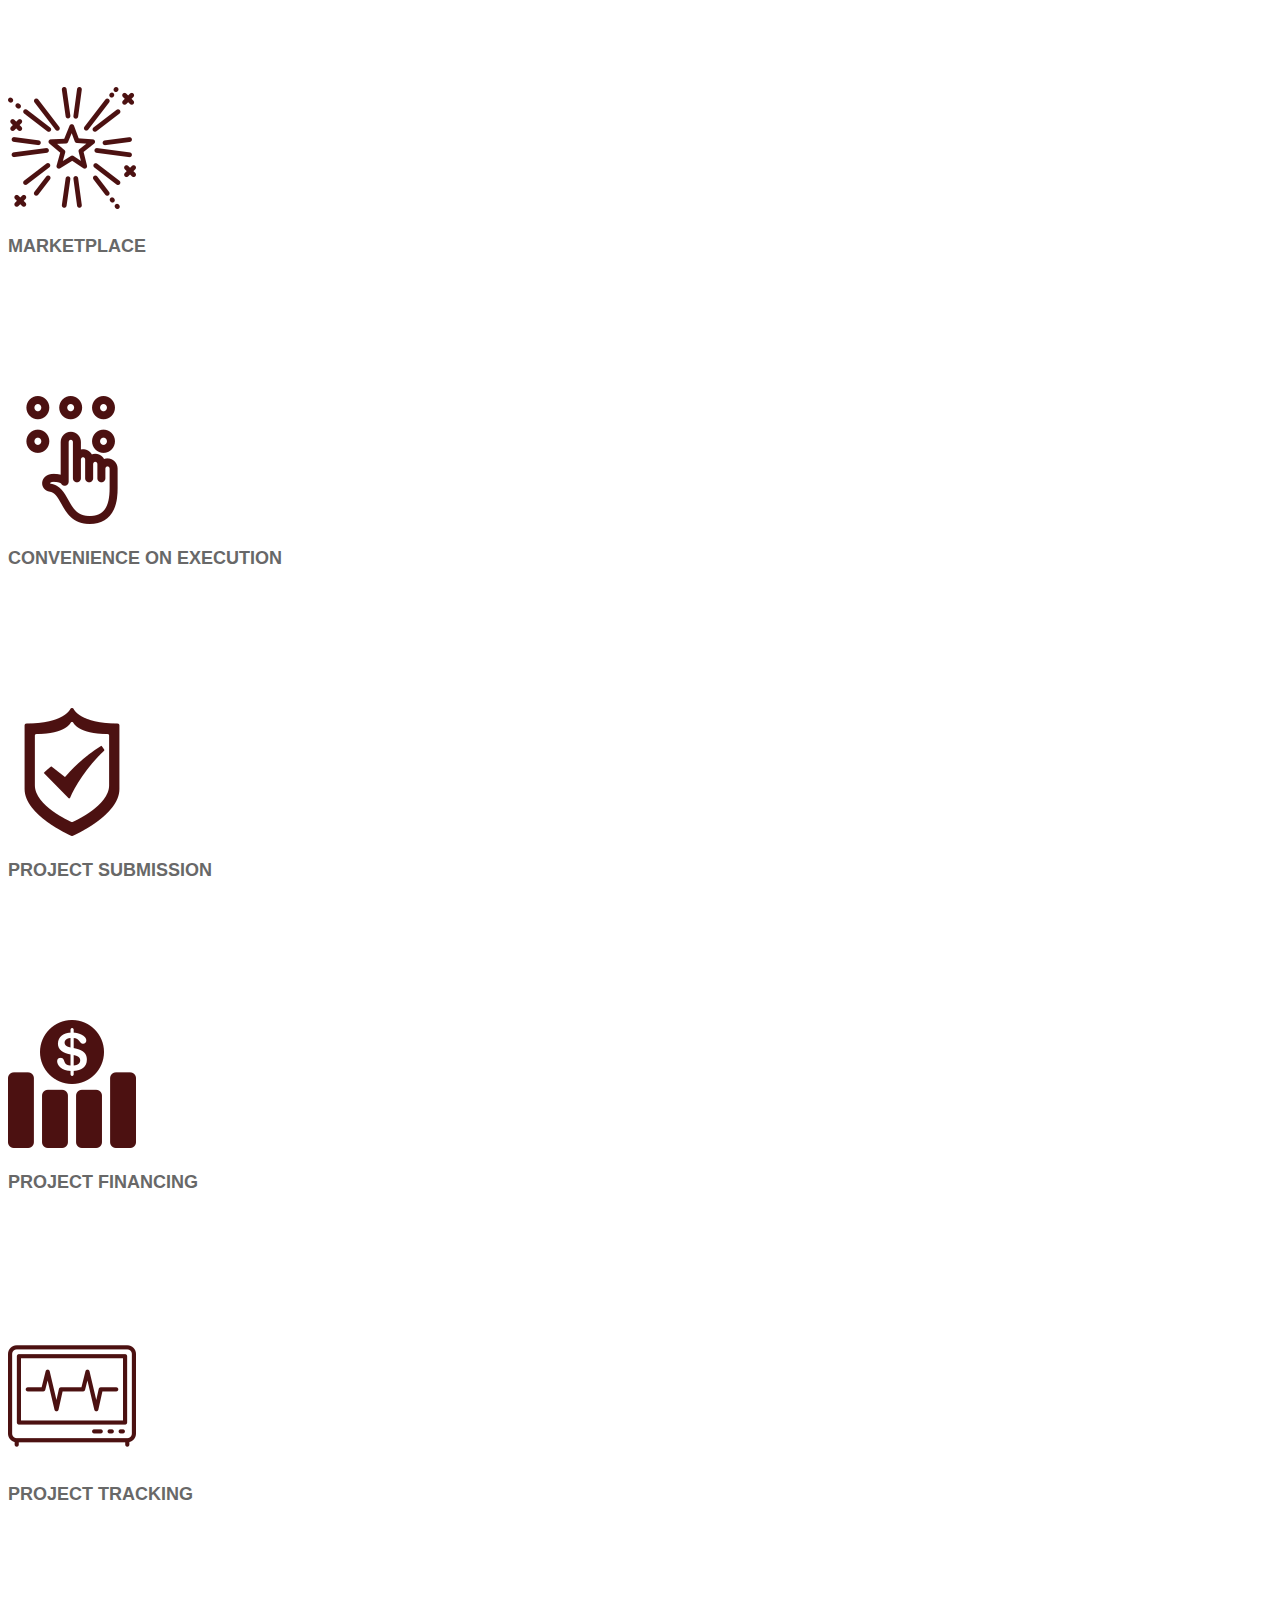
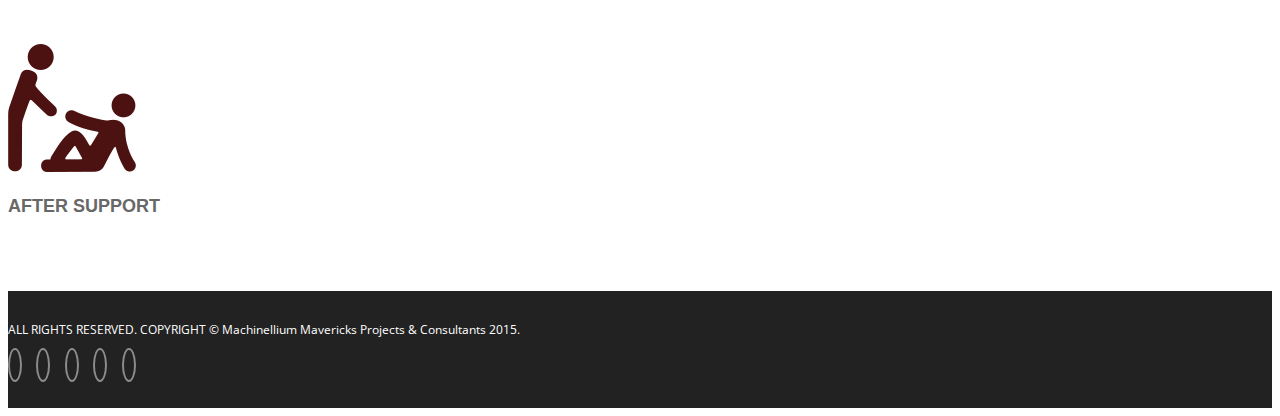
==== commit 4082b529: "Advize 1.3 mobile responsive" ====
--- a/about.html
+++ b/about.html
@@ -148,7 +148,7 @@
         <div class="collapse navbar-collapse" id="bs-example-navbar-collapse-1">
           <ul class="nav navbar-nav navbar-right">
             <li><a href="about.html">About</a></li>
-            <li><a href="challenge.html">Challenges</a></li>
+            <li><a href="challenge.html">Challenge</a></li>
             <li class="dropdown">
               <a href="#" class="dropdown-toggle" data-toggle="dropdown" role="button" aria-haspopup="true" aria-expanded="true">Buyer <span class="caret"></span></a>
               <ul class="dropdown-menu">
